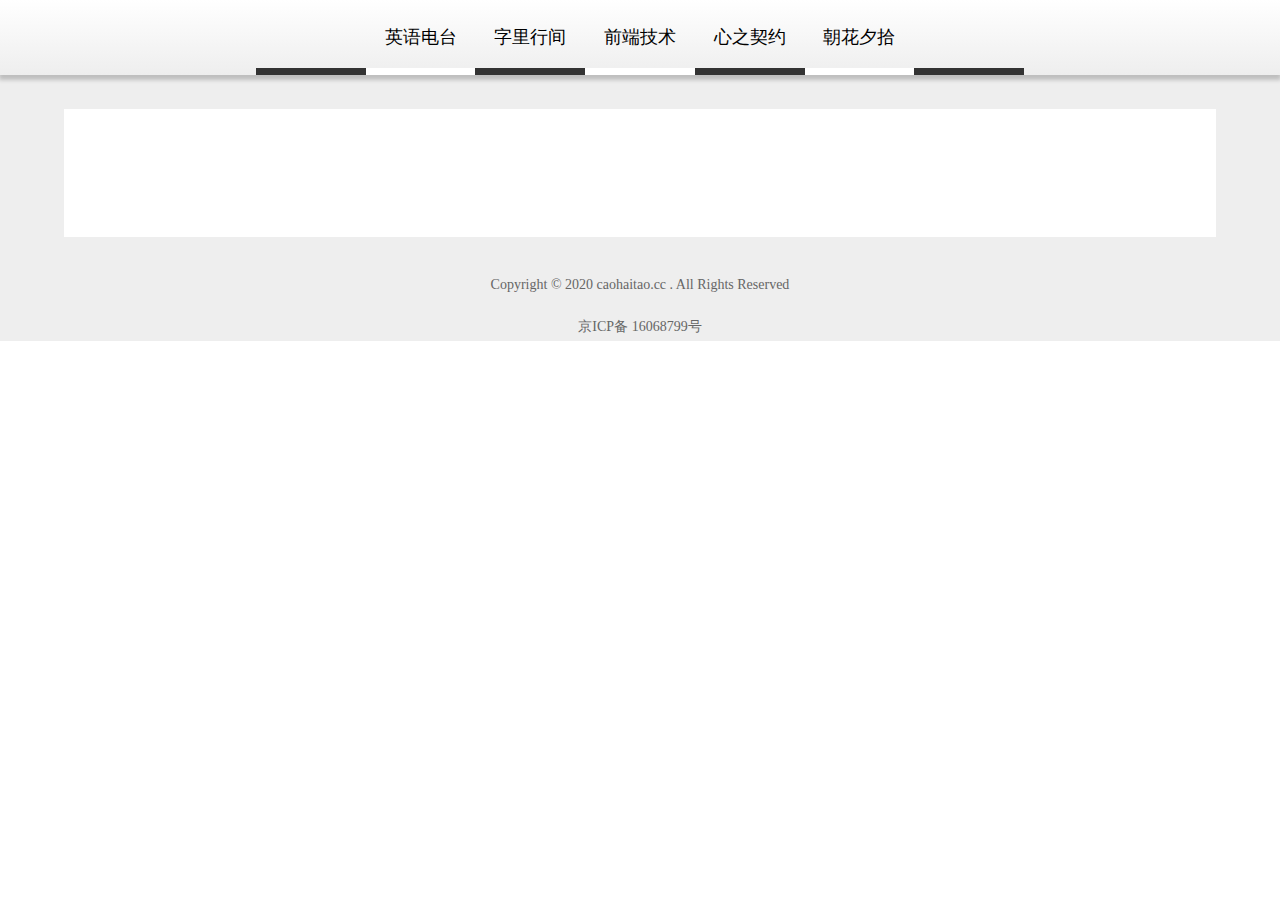
==== article.html @ a141b0b3 "refactor: content" ====
<!DOCTYPE html>
<html lang="cn">
<head>
  <meta charset="utf-8">
  <meta name="author" content="曹海涛" />
  <meta name="keywords" content="自我对话,回忆,记录,web前端技术" />
  <meta name="description" content="记录昨日的难忘,把握今日的时光,拥抱明日的希望,脚踏实地,不忘初心的走下去" />
  <meta name="viewport" content="initial-scale=1.0,maximum-scale=1.0,minimum-scale=1.0,user-scalable=0,width=device-width">
  <meta name="format-detection" content="telephone=no"/>
  <meta name="format-detection" content="email=no"/>
  <meta name="format-detection" content="address=no;">
  <link rel="shortcut icon" href="https://blog-vue.oss-cn-beijing.aliyuncs.com/icon/favicon.ico" /> 
  <title>字里行间</title>

  <link rel="stylesheet" href="//at.alicdn.com/t/font_778756_jwlfyo3xabi.css">
  <script type="text/javascript">
(function flexible(window,document){var docEl=document.documentElement;var dpr=window.devicePixelRatio||1;if(dpr>=2){var fakeBody=document.createElement("body");var testElement=document.createElement("div");testElement.style.border=".5px solid transparent";fakeBody.appendChild(testElement);docEl.appendChild(fakeBody);if(testElement.offsetHeight===1){docEl.classList.add("hairlines")}else{docEl.classList.add("notHairlines")}docEl.removeChild(fakeBody)}}(window,document));
  </script>
  <style>
  
    @media screen and (max-width:768px) {
      .wrapper .article-container{
        width: 100%;
      }
      .ignore-article-item .content-container{
        flex-direction: column-reverse
      }
      .ignore-article-item  .ignore-des-link{
        width: 100%;
        justify-content: space-around;
      }
      .article-container [aspect-ratio]{
        width: 100%;
      }
    }
    #cnzz_stat_icon_1274947564{
      display: none
    }
  </style>

<link href="/article.css" rel="stylesheet"></head>
<body>
<div id="app"></div>

<script type="text/javascript" src="/vendor.js"></script><script type="text/javascript" src="/article.js"></script></body>

<script type="text/javascript">var cnzz_protocol = (("https:" == document.location.protocol) ? " https://" : " http://");document.write(unescape("%3Cspan id='cnzz_stat_icon_1274947564'%3E%3C/span%3E%3Cscript src='" + cnzz_protocol + "s19.cnzz.com/z_stat.php%3Fid%3D1274947564%26show%3Dpic1' type='text/javascript'%3E%3C/script%3E"));</script>
</html>
---- article.css ----
.toast-wrap{position:fixed;left:50%;top:50%;-webkit-transform:translate(-50%,-50%);transform:translate(-50%,-50%);background-color:rgba(0,0,0,.7);color:#fff;padding:2.933vw;border-radius:.4vw;text-align:center;z-index:1}.toast-content{display:inline-block}html{overflow-y:scroll;-webkit-text-size-adjust:100%;-ms-text-size-adjust:100%}html *{outline:0;-webkit-text-size-adjust:none;-webkit-tap-highlight-color:rgba(0,0,0,0);box-sizing:border-box}body{font-family:PingFang SC Regular,microsoft yahei,sans-serif;-webkit-user-select:none;user-select:none;background:#fff}body,html{color:#000;width:100%;height:100%;font-size:1.867vw}article,aside,blockquote,body,button,dd,details,div,dl,dt,fieldset,figcaption,figure,form,hgroup,html,input,legend,menu,nav,section,textarea{margin:0;padding:0}input,select,textarea{font-size:100%}table,table tr td,table tr th{border:1px solid #aaa;padding:.667vw}table{text-align:center;border-collapse:collapse}fieldset,img{border:0}abbr,acronym{border:0;-webkit-font-feature-settings:normal;font-feature-settings:normal;font-variant:normal}del{text-decoration:line-through}address,caption,cite,code,dfn,em,i,th,var{font-style:normal;font-weight:500}ul{list-style:none;padding:0}caption,th{text-align:left}q:after,q:before{content:""}sub,sup{font-size:75%;line-height:0;position:relative;vertical-align:initial}sup{top:-.5em}sub{bottom:-.25em}a,ins{color:inherit}a,a:hover,a:link,a:visited,ins{text-decoration:none}body::-webkit-scrollbar-track{-webkit-box-shadow:inset 0 0 .8vw rgba(0,0,0,.3);background-color:#f5f5f5;border-radius:.8vw}body::-webkit-scrollbar{width:.8vw;background-color:#f5f5f5}body::-webkit-scrollbar-thumb{border-radius:.8vw;background-image:-webkit-gradient(linear,left bottom,left top,color-stop(.44,#a0a0a0),color-stop(.72,#aaa),color-stop(.86,#b4b4b4))}body{font-family:Verdana\, Arial}.flex-double-center{-webkit-box-pack:center;-webkit-justify-content:center;justify-content:center}.flex-around-center,.flex-double-center{display:-webkit-box;display:-webkit-flex;display:flex;-webkit-box-align:center;-webkit-align-items:center;align-items:center}.flex-around-center{-webkit-justify-content:space-around;justify-content:space-around}.flex-between-center{-webkit-box-align:center;-webkit-align-items:center;align-items:center}.flex-between-center,.flex-between-start{display:-webkit-box;display:-webkit-flex;display:flex;-webkit-box-pack:justify;-webkit-justify-content:space-between;justify-content:space-between}.flex-around-start,.flex-between-start{-webkit-box-align:start;-webkit-align-items:start;align-items:start}.flex-around-start,.flex-column-around{display:-webkit-box;display:-webkit-flex;display:flex;-webkit-justify-content:space-around;justify-content:space-around}.flex-column-around,.flex-column-between{-webkit-box-orient:vertical;-webkit-box-direction:normal;-webkit-flex-direction:column;flex-direction:column;-webkit-box-align:center;-webkit-align-items:center;align-items:center}.flex-column-between{display:-webkit-box;display:-webkit-flex;display:flex;-webkit-box-pack:justify;-webkit-justify-content:space-between;justify-content:space-between}.flex-column-around-start{-webkit-justify-content:space-around;justify-content:space-around}.flex-column-around-start,.flex-column-between-start{display:-webkit-box;display:-webkit-flex;display:flex;-webkit-box-orient:vertical;-webkit-box-direction:normal;-webkit-flex-direction:column;flex-direction:column;-webkit-box-align:start;-webkit-align-items:flex-start;align-items:flex-start}.flex-column-between-start{-webkit-box-pack:justify;-webkit-justify-content:space-between;justify-content:space-between}.overflow-ellipsis{text-overflow:ellipsis;overflow:hidden;white-space:nowrap}.cursor-pointer{cursor:pointer}@media (-webkit-min-device-pixel-ratio:1.5){.hairlines .ballOnepx,.hairlines .bbOnepx,.hairlines .blOnepx,.hairlines .brOnepx,.hairlines .btOnepx{border-width:.6666666666666666px}}@media (-webkit-min-device-pixel-ratio:2){.hairlines .ballOnepx,.hairlines .bbOnepx,.hairlines .blOnepx,.hairlines .brOnepx,.hairlines .btOnepx{border-width:.5px}}@media (-webkit-min-device-pixel-ratio:3){.hairlines,.hairlines .ballOnepx,.hairlines .bbOnepx,.hairlines .blOnepx,.hairlines .brOnepx,.hairlines .btOnepx{border-width:.8px}}.notHairlines .ballOnepx,.notHairlines .bbOnepx,.notHairlines .blOnepx,.notHairlines .brOnepx,.notHairlines .btOnepx{position:relative}.notHairlines .bbOnepx:after,.notHairlines .btOnepx:before{position:absolute;content:"";background-color:initial;height:1px;left:0;right:0}.notHairlines .btOnepx:before{top:0}.notHairlines .bbOnepx:after{bottom:0}.notHairlines .blOnepx:before,.notHairlines .brOnepx:after{position:absolute;content:"";background-color:initial;width:1px;top:0;bottom:0}.notHairlines .blOnepx:before{left:0}.notHairlines .brOnepx:after{right:0}.notHairlines .ballOnepx:after{position:absolute;content:"";top:0;left:0;box-sizing:border-box;width:100%;height:100%;border:1px solid transparent;point-events:none}@media (-ms-high-contrast:active),(-ms-high-contrast:none),(-webkit-min-device-pixel-ratio:1.5),(min-device-pixel-ratio:1.5),(min-resolution:1.5dppx),(min-resolution:144dpi){.notHairlines .ballOnepx:after,.notHairlines .blOnepx:before,.notHairlines .btOnepx:before{-webkit-transform-origin:0 0;transform-origin:0 0}.notHairlines .bbOnepx:after,.notHairlines .brOnepx:after{-webkit-transform-origin:100% 100%;transform-origin:100% 100%}}@media (-webkit-device-pixel-ratio:1.5){.notHairlines .bbOnepx:after,.notHairlines .btOnepx:before{-webkit-transform:scaleY(.66666666);transform:scaleY(.66666666)}.notHairlines .blOnepx:before,.notHairlines .brOnepx:after{-webkit-transform:scaleX(.6666);transform:scaleX(.6666)}.notHairlines .ballOnepx:after{width:150%;height:150%;-webkit-transform:scale(.6666);transform:scale(.6666)}}@media (-webkit-device-pixel-ratio:2){.notHairlines .bbOnepx:after,.notHairlines .btOnepx:before{-webkit-transform:scaleY(.5);transform:scaleY(.5)}.notHairlines .blOnepx:before,.notHairlines .brOnepx:after{-webkit-transform:scaleX(.5);transform:scaleX(.5)}.notHairlines .ballOnepx:after{width:200%;height:200%;-webkit-transform:scale(.5);transform:scale(.5)}}@media (-webkit-device-pixel-ratio:3){.notHairlines .bbOnepx:after,.notHairlines .btOnepx:before{-webkit-transform:scaleY(.3333);transform:scaleY(.3333)}.notHairlines .blOnepx:before,.notHairlines .brOnepx:after{-webkit-transform:scaleX(.3333);transform:scaleX(.3333)}.notHairlines .ballOnepx:after{width:300%;height:300%;-webkit-transform:scale(.3333);transform:scale(.3333)}}.ignore-remind{padding:8px;font-size:13px;color:#ea2000}.ignore-visitor{margin:10px 0;border-bottom:1px solid #ddd;border-top:1px solid #ddd;text-align:center}.ignore-visitor input:focus{border-color:transparent;outline:2px solid #0074d9}.ignore-visitor input{width:100%;height:40px;padding:8px;text-align:center;border:none}.ignore-check{height:380px;border-bottom:1px solid #ccc}input:-webkit-autofill{-webkit-box-shadow:0 0 0 133.333vw #fff inset!important}.ignore-face-btn{position:absolute;top:50%;left:50%;-webkit-transform:translate(-50%,-50%);transform:translate(-50%,-50%);font-size:24px;color:#666;cursor:pointer;z-index:1}.ignore-face-btn:hover{color:#aaa}.ignore-face-area{position:relative}.ignore-face-area .media-border{width:260px;height:200px;margin:0 auto;border:1px dashed #aaa}.ignore-snap{margin:10px auto;width:260px;height:60px;line-height:60px}.ignore-snap .iconfont{width:50px;height:50px;border:1px solid #ccc;display:-webkit-inline-box;display:-webkit-inline-flex;display:inline-flex;-webkit-box-pack:center;-webkit-justify-content:center;justify-content:center;-webkit-box-align:center;-webkit-align-items:center;align-items:center;font-size:24px;border-radius:50%;cursor:pointer}.ignore-snap .ignore-snap-action{font-size:32px;color:#aaa}.ignore-snap .ignore-snap-cancel,.ignore-snap .ignore-snap-confirm{opacity:0;-webkit-transition:all .5s;transition:all .5s}.ignore-snap .ignore-snap-cancel{border:none;background:#eee;color:#666}.ignore-snap .ignore-snap-confirm{color:#51c332}.ignore-btn-area{direction:rtl;width:33%}.wrapper{background:#eee}.article-container{width:90%;height:100%;margin:2.667vw auto;padding:5%;background-color:#fff}.content-container{width:100%}.ignore-article-img{position:relative}.ignore-article-img:before{content:"";display:block;width:1px;height:0;margin-left:-1px}.ignore-article-img img{position:absolute;top:0;left:0;right:0;bottom:0;width:100%;height:100%}.ignore-article-img:before{padding-top:56.25%}.ignore-article-img{width:390px}.ignore-article-item{border-bottom:1px solid #eee;margin-bottom:35px;padding-bottom:35px;font-size:16px}.ignore-des-link{width:50%;min-height:240px}.ignore-des{line-height:1.6em;margin:10px 0}.ignore-title{font-size:24px}.ignore-read-more{color:#337ab7}.ignore-author{margin:20px 0;color:#666}.copy-right-container{position:relative;text-align:center;line-height:2;color:#666}.ignore-font-14{font-size:14px}.add-padding{padding-bottom:13.333vw}.add-margin{margin:1.333vw}.modal-layer{position:fixed;top:0;right:0;bottom:0;left:0;background:rgba(0,0,0,.6);z-index:1}.ignore-modal-container{position:absolute;top:50%;left:50%;width:400px;height:500px;max-width:90%;-webkit-transform:translate(-50%,-50%);transform:translate(-50%,-50%);border-radius:2px;font-size:16px;background-color:#fff;z-index:2}.ignore-modal-header{padding:12px 20px;background-color:#eee;cursor:move}.ignore-modal-header span{line-height:24px}.ignore-modal-header .close-icon{font-size:24px;cursor:pointer}.ignore-modal-header .close-icon:hover{color:#aaa}.modal-set-footer{width:100%;left:0;right:0;bottom:0;-webkit-transform:none;transform:none;background-color:#fff;overflow:scroll!important}.ignore-modal-footer{direction:rtl;margin:19px 19px 19px 0}.fade-enter-active{-webkit-transition:all .3s ease;transition:all .3s ease}.fade-leave-active{-webkit-transition:all .3s cubic-bezier(1,.5,.8,1);transition:all .3s cubic-bezier(1,.5,.8,1)}.fade-enter,.fade-leave-to{-webkit-transform:translateY(-13.333vw);transform:translateY(-13.333vw);opacity:0}html{overflow-y:scroll;-webkit-text-size-adjust:100%;-ms-text-size-adjust:100%}html *{outline:0;-webkit-text-size-adjust:none;-webkit-tap-highlight-color:rgba(0,0,0,0);box-sizing:border-box}body{font-family:PingFang SC Regular,microsoft yahei,sans-serif;-webkit-user-select:none;user-select:none;background:#fff}body,html{color:#000;width:100%;height:100%;font-size:1.867vw}article,aside,blockquote,body,button,dd,details,div,dl,dt,fieldset,figcaption,figure,form,hgroup,html,input,legend,menu,nav,section,textarea{margin:0;padding:0}input,select,textarea{font-size:100%}table,table tr td,table tr th{border:1px solid #aaa;padding:.667vw}table{text-align:center;border-collapse:collapse}fieldset,img{border:0}abbr,acronym{border:0;-webkit-font-feature-settings:normal;font-feature-settings:normal;font-variant:normal}del{text-decoration:line-through}address,caption,cite,code,dfn,em,i,th,var{font-style:normal;font-weight:500}ul{list-style:none;padding:0}caption,th{text-align:left}q:after,q:before{content:""}sub,sup{font-size:75%;line-height:0;position:relative;vertical-align:initial}sup{top:-.5em}sub{bottom:-.25em}a,ins{color:inherit}a,a:hover,a:link,a:visited,ins{text-decoration:none}body::-webkit-scrollbar-track{-webkit-box-shadow:inset 0 0 .8vw rgba(0,0,0,.3);background-color:#f5f5f5;border-radius:.8vw}body::-webkit-scrollbar{width:.8vw;background-color:#f5f5f5}body::-webkit-scrollbar-thumb{border-radius:.8vw;background-image:-webkit-gradient(linear,left bottom,left top,color-stop(.44,#a0a0a0),color-stop(.72,#aaa),color-stop(.86,#b4b4b4))}body{font-family:Verdana\, Arial}.flex-double-center{-webkit-box-pack:center;-webkit-justify-content:center;justify-content:center}.flex-around-center,.flex-double-center{display:-webkit-box;display:-webkit-flex;display:flex;-webkit-box-align:center;-webkit-align-items:center;align-items:center}.flex-around-center{-webkit-justify-content:space-around;justify-content:space-around}.flex-between-center{-webkit-box-align:center;-webkit-align-items:center;align-items:center}.flex-between-center,.flex-between-start{display:-webkit-box;display:-webkit-flex;display:flex;-webkit-box-pack:justify;-webkit-justify-content:space-between;justify-content:space-between}.flex-around-start,.flex-between-start{-webkit-box-align:start;-webkit-align-items:start;align-items:start}.flex-around-start,.flex-column-around{display:-webkit-box;display:-webkit-flex;display:flex;-webkit-justify-content:space-around;justify-content:space-around}.flex-column-around,.flex-column-between{-webkit-box-orient:vertical;-webkit-box-direction:normal;-webkit-flex-direction:column;flex-direction:column;-webkit-box-align:center;-webkit-align-items:center;align-items:center}.flex-column-between{display:-webkit-box;display:-webkit-flex;display:flex;-webkit-box-pack:justify;-webkit-justify-content:space-between;justify-content:space-between}.flex-column-around-start{-webkit-justify-content:space-around;justify-content:space-around}.flex-column-around-start,.flex-column-between-start{display:-webkit-box;display:-webkit-flex;display:flex;-webkit-box-orient:vertical;-webkit-box-direction:normal;-webkit-flex-direction:column;flex-direction:column;-webkit-box-align:start;-webkit-align-items:flex-start;align-items:flex-start}.flex-column-between-start{-webkit-box-pack:justify;-webkit-justify-content:space-between;justify-content:space-between}.overflow-ellipsis{text-overflow:ellipsis;overflow:hidden;white-space:nowrap}.cursor-pointer{cursor:pointer}@media (-webkit-min-device-pixel-ratio:1.5){.hairlines .ballOnepx,.hairlines .bbOnepx,.hairlines .blOnepx,.hairlines .brOnepx,.hairlines .btOnepx{border-width:.6666666666666666px}}@media (-webkit-min-device-pixel-ratio:2){.hairlines .ballOnepx,.hairlines .bbOnepx,.hairlines .blOnepx,.hairlines .brOnepx,.hairlines .btOnepx{border-width:.5px}}@media (-webkit-min-device-pixel-ratio:3){.hairlines,.hairlines .ballOnepx,.hairlines .bbOnepx,.hairlines .blOnepx,.hairlines .brOnepx,.hairlines .btOnepx{border-width:.8px}}.notHairlines .ballOnepx,.notHairlines .bbOnepx,.notHairlines .blOnepx,.notHairlines .brOnepx,.notHairlines .btOnepx{position:relative}.notHairlines .bbOnepx:after,.notHairlines .btOnepx:before{position:absolute;content:"";background-color:initial;height:1px;left:0;right:0}.notHairlines .btOnepx:before{top:0}.notHairlines .bbOnepx:after{bottom:0}.notHairlines .blOnepx:before,.notHairlines .brOnepx:after{position:absolute;content:"";background-color:initial;width:1px;top:0;bottom:0}.notHairlines .blOnepx:before{left:0}.notHairlines .brOnepx:after{right:0}.notHairlines .ballOnepx:after{position:absolute;content:"";top:0;left:0;box-sizing:border-box;width:100%;height:100%;border:1px solid transparent;point-events:none}@media (-ms-high-contrast:active),(-ms-high-contrast:none),(-webkit-min-device-pixel-ratio:1.5),(min-device-pixel-ratio:1.5),(min-resolution:1.5dppx),(min-resolution:144dpi){.notHairlines .ballOnepx:after,.notHairlines .blOnepx:before,.notHairlines .btOnepx:before{-webkit-transform-origin:0 0;transform-origin:0 0}.notHairlines .bbOnepx:after,.notHairlines .brOnepx:after{-webkit-transform-origin:100% 100%;transform-origin:100% 100%}}@media (-webkit-device-pixel-ratio:1.5){.notHairlines .bbOnepx:after,.notHairlines .btOnepx:before{-webkit-transform:scaleY(.66666666);transform:scaleY(.66666666)}.notHairlines .blOnepx:before,.notHairlines .brOnepx:after{-webkit-transform:scaleX(.6666);transform:scaleX(.6666)}.notHairlines .ballOnepx:after{width:150%;height:150%;-webkit-transform:scale(.6666);transform:scale(.6666)}}@media (-webkit-device-pixel-ratio:2){.notHairlines .bbOnepx:after,.notHairlines .btOnepx:before{-webkit-transform:scaleY(.5);transform:scaleY(.5)}.notHairlines .blOnepx:before,.notHairlines .brOnepx:after{-webkit-transform:scaleX(.5);transform:scaleX(.5)}.notHairlines .ballOnepx:after{width:200%;height:200%;-webkit-transform:scale(.5);transform:scale(.5)}}@media (-webkit-device-pixel-ratio:3){.notHairlines .bbOnepx:after,.notHairlines .btOnepx:before{-webkit-transform:scaleY(.3333);transform:scaleY(.3333)}.notHairlines .blOnepx:before,.notHairlines .brOnepx:after{-webkit-transform:scaleX(.3333);transform:scaleX(.3333)}.notHairlines .ballOnepx:after{width:300%;height:300%;-webkit-transform:scale(.3333);transform:scale(.3333)}}.ignore-remind{padding:8px;font-size:13px;color:#ea2000}.ignore-visitor{margin:10px 0;border-bottom:1px solid #ddd;border-top:1px solid #ddd;text-align:center}.ignore-visitor input:focus{border-color:transparent;outline:2px solid #0074d9}.ignore-visitor input{width:100%;height:40px;padding:8px;text-align:center;border:none}.ignore-check{height:380px;border-bottom:1px solid #ccc}input:-webkit-autofill{-webkit-box-shadow:0 0 0 133.333vw #fff inset!important}.ignore-face-btn{position:absolute;top:50%;left:50%;-webkit-transform:translate(-50%,-50%);transform:translate(-50%,-50%);font-size:24px;color:#666;cursor:pointer;z-index:2}.ignore-face-btn:hover{color:#aaa}.ignore-face-area{position:relative}.ignore-face-area .media-border{width:260px;height:200px;margin:0 auto;border:1px dashed #aaa}.ignore-snap{margin:10px auto;width:260px;height:60px;line-height:60px}.ignore-snap .iconfont{width:50px;height:50px;border:1px solid #ccc;display:-webkit-inline-box;display:-webkit-inline-flex;display:inline-flex;-webkit-box-pack:center;-webkit-justify-content:center;justify-content:center;-webkit-box-align:center;-webkit-align-items:center;align-items:center;font-size:24px;border-radius:50%;cursor:pointer}.ignore-snap .ignore-snap-action{font-size:32px;color:#aaa}.ignore-snap .ignore-snap-cancel,.ignore-snap .ignore-snap-confirm{opacity:0;-webkit-transition:all .5s;transition:all .5s}.ignore-snap .ignore-snap-cancel{border:none;background:#eee;color:#666}.ignore-snap .ignore-snap-confirm{color:#51c332}.ignore-btn-area{direction:rtl;width:33%}.ignore-nav-header-container{height:75px;background:-webkit-linear-gradient(#fff,#eee);background:linear-gradient(#fff,#eee);box-shadow:0 4px 4px 1px rgba(0,0,0,.2)}.nav-header{width:60%;margin:0 auto}.ignore-nav-ele{position:relative;-webkit-box-flex:1;-webkit-flex:1;flex:1;overflow:hidden;text-align:center}.ignore-nav-ele:after{content:"";position:absolute;left:0;bottom:0;width:100%;height:7px;-webkit-transition:height .3s ease-in-out;transition:height .3s ease-in-out}.ignore-nav-ele:nth-child(odd):after{background:#333}.ignore-nav-ele:nth-child(2n):after{background:#fff}.ignore-nav-ele:nth-child(odd):hover{color:#fff}.ignore-nav-ele:nth-child(2n):hover{color:#333}.ignore-nav-ele:hover:after{height:100%}.ignore-nav-ele a,.ignore-nav-ele span{position:relative;display:block;height:75px;line-height:75px;font-size:18px;cursor:pointer;z-index:1}.wrapper-100vh{height:100vh}.footer-container{position:fixed;bottom:0;width:100%;height:10.667vw;margin-bottom:0;z-index:1}.nav-footer-item{position:relative;-webkit-box-flex:1;-webkit-flex:1;flex:1;height:10.667vw;text-align:center;line-height:10.667vw;border-top:1px solid #d8d8d8;background:#eee;color:#333}.ignore-16px{font-size:16px}.divider{border-left:1px solid #d8d8d8}.multi-mark:after{content:"";position:absolute;bottom:0;right:0;border:1.6vw solid transparent;border-bottom-color:#ddd;-webkit-transform:rotate(135deg);transform:rotate(135deg)}.children-nav{position:absolute;bottom:calc(100% + 1px);box-shadow:0 0 0 1px #ccc}.children-item{-webkit-box-flex:1;-webkit-flex:1;flex:1;height:10.667vw;text-align:center;line-height:10.667vw;border-top:1px solid #d8d8d8;background:#efefef;color:#333;width:100%;padding:0 3.2vw}.mask{position:fixed;top:0;left:0;right:0;bottom:0;background:hsla(0,0%,100%,.8);z-index:1}.ignore-loading{position:absolute;top:40%;left:50%;left:calc(50% - 20px);-webkit-transform:translate(-50%,-50%);transform:translate(-50%,-50%);z-index:2;font-size:32px;-webkit-animation:a 1s linear infinite;animation:a 1s linear infinite;filter:url('data:image/svg+xml;charset=utf-8,<svg xmlns="http://www.w3.org/2000/svg"><filter id="filter"><feGaussianBlur stdDeviation="1" /></filter></svg>#filter');-webkit-filter:blur(1px);filter:blur(1px)}@-webkit-keyframes a{0%{-webkit-transform:rotate(0deg);transform:rotate(0deg)}to{-webkit-transform:rotate(1turn);transform:rotate(1turn)}}@keyframes a{0%{-webkit-transform:rotate(0deg);transform:rotate(0deg)}to{-webkit-transform:rotate(1turn);transform:rotate(1turn)}}.ignore-btn[data-v-64b8ad56]{display:inline-block;line-height:1;white-space:nowrap;cursor:pointer;text-align:center;box-sizing:border-box;outline:none;margin:0;-webkit-transition:all .1s;transition:all .1s;padding:10px 20px;font-size:14px;border-radius:4px}.ignore-btn-ghost[data-v-64b8ad56]{background-color:#fff;border:1px solid #dcdfe6;color:#666}.ignore-btn-ghost[data-v-64b8ad56]:hover{background:#dcdfe6}.ignore-btn-primary[data-v-64b8ad56]{color:#fff;background-color:#409eff;border:1px solid #409eff}.ignore-btn-primary[data-v-64b8ad56]:hover{background:#0074d9}.ignore-indicator{position:fixed;top:0;left:0;border-top:3px solid #6d38eb;z-index:1;pointer-events:none}
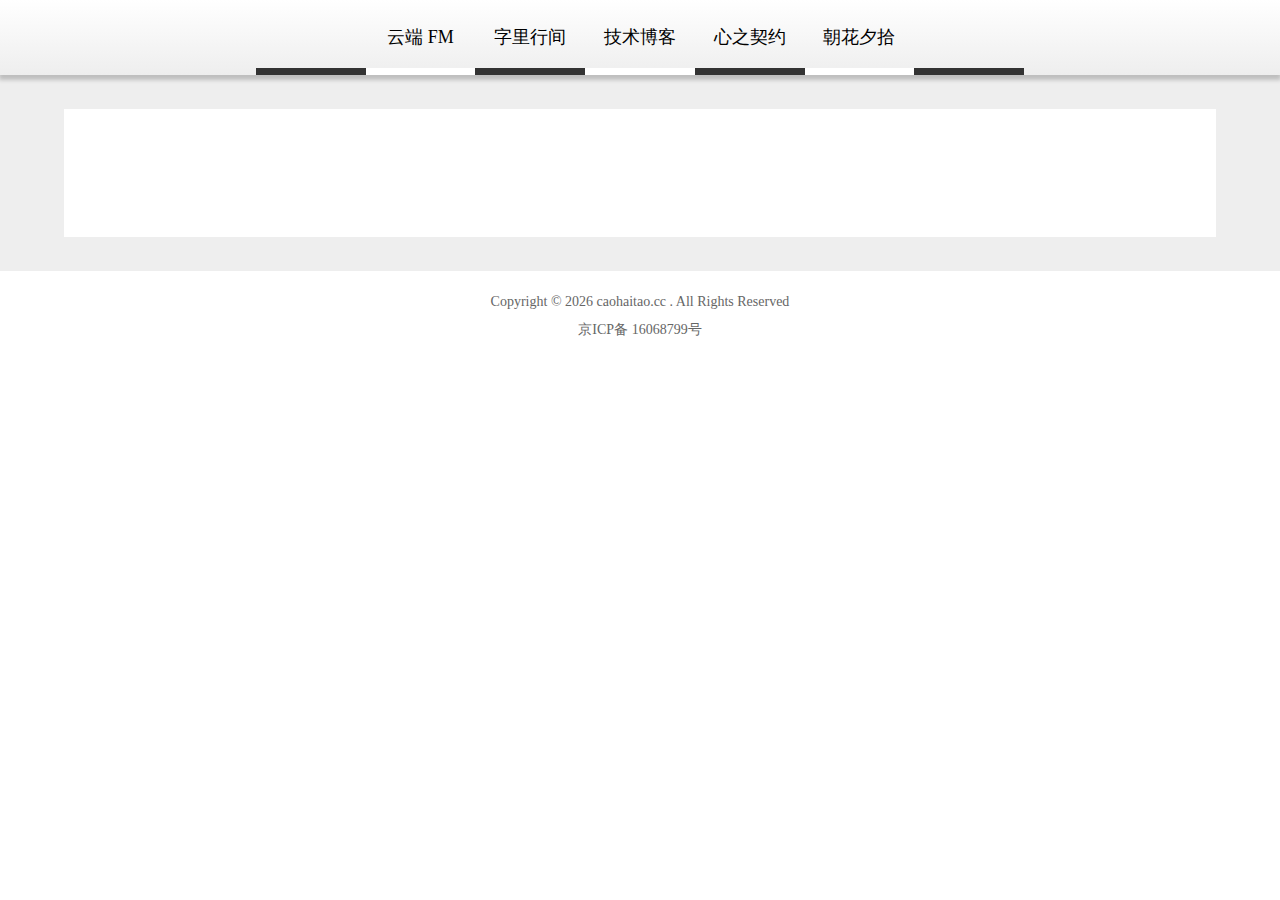
==== commit 38ac675d: "refactor: use vue3" ====
--- a/article.html
+++ b/article.html
@@ -1,48 +1,85 @@
 <!DOCTYPE html>
 <html lang="cn">
+
 <head>
-  <meta charset="utf-8">
-  <meta name="author" content="曹海涛" />
-  <meta name="keywords" content="自我对话,回忆,记录,web前端技术" />
-  <meta name="description" content="记录昨日的难忘,把握今日的时光,拥抱明日的希望,脚踏实地,不忘初心的走下去" />
-  <meta name="viewport" content="initial-scale=1.0,maximum-scale=1.0,minimum-scale=1.0,user-scalable=0,width=device-width">
-  <meta name="format-detection" content="telephone=no"/>
-  <meta name="format-detection" content="email=no"/>
-  <meta name="format-detection" content="address=no;">
-  <link rel="shortcut icon" href="https://blog-vue.oss-cn-beijing.aliyuncs.com/icon/favicon.ico" /> 
-  <title>字里行间</title>
+    <meta charset="utf-8">
+    <meta name="author" content="曹海涛" />
+    <meta name="keywords" content="自我对话,回忆,记录,web前端技术" />
+    <meta name="description" content="记录昨日的难忘,把握今日的时光,拥抱明日的希望,脚踏实地,不忘初心的走下去" />
+    <meta name="viewport" content="initial-scale=1.0,maximum-scale=1.0,minimum-scale=1.0,user-scalable=0,width=device-width">
+    <meta name="format-detection" content="telephone=no" />
+    <meta name="format-detection" content="email=no" />
+    <meta name="format-detection" content="address=no;">
+    <link rel="shortcut icon" href="https://blog-vue.oss-cn-beijing.aliyuncs.com/icon/favicon.ico" />
+    <title>字里行间</title>
+    <link rel="stylesheet" href="//at.alicdn.com/t/font_778756_jwlfyo3xabi.css"> 
+<style>
+    @media screen and (max-width:768px) {
+        .wrapper .article-container {
+            width: 100%;
+        }
+        .ignore-article-item .content-container {
+            -webkit-box-orient: vertical;
+            -webkit-box-direction: reverse;
+            -webkit-flex-direction: column-reverse;
+                -ms-flex-direction: column-reverse;
+                    flex-direction: column-reverse
+        }
+        .ignore-article-item .ignore-des-link {
+            width: 100%;
+            -webkit-justify-content: space-around;
+                -ms-flex-pack: distribute;
+                    justify-content: space-around;
+        }
+        .article-container [aspect-ratio] {
+            width: 100%;
+        }
+    }
+</style>
+    <script type="text/javascript">
+        (function flexible(window, document) {
+            var docEl = document.documentElement;
+            var dpr = window.devicePixelRatio || 1;
+            if (dpr >= 2) {
+                var fakeBody = document.createElement("body");
+                var testElement = document.createElement("div");
+                testElement.style.border = ".5px solid transparent";
+                fakeBody.appendChild(testElement);
+                docEl.appendChild(fakeBody);
+                if (testElement.offsetHeight === 1) {
+                    docEl.classList.add("hairlines")
+                } else {
+                    docEl.classList.add("notHairlines")
+                }
+                docEl.removeChild(fakeBody)
+            }
+        }(window, document));
+    </script>
+  <script type="module" crossorigin src="/assets/article-afe1ffa7.js"></script>
+  <link rel="modulepreload" crossorigin href="/assets/symbols-a5750b6c.js">
+  <link rel="modulepreload" crossorigin href="/assets/imgs-6e30657b.js">
+  <link rel="modulepreload" crossorigin href="/assets/variable-24519989.js">
+  <link rel="modulepreload" crossorigin href="/assets/throttle-5cadf59e.js">
+  <link rel="modulepreload" crossorigin href="/assets/index-a05cfb3c.js">
+  <link rel="modulepreload" crossorigin href="/assets/index.vue_vue_type_script_setup_true_lang-f8f0b02b.js">
+  <link rel="modulepreload" crossorigin href="/assets/index.vue_vue_type_script_setup_true_lang-62a30e59.js">
+  <link rel="modulepreload" crossorigin href="/assets/index-5811b485.js">
+  <link rel="modulepreload" crossorigin href="/assets/use-media-c867db85.js">
+  <link rel="modulepreload" crossorigin href="/assets/index-edb6d258.js">
+  <link rel="stylesheet" href="/assets/variable-b420422e.css">
+  <link rel="stylesheet" href="/assets/index-8695b8b0.css">
+  <link rel="stylesheet" href="/assets/index-0dbbaa0d.css">
+</head>
 
-  <link rel="stylesheet" href="//at.alicdn.com/t/font_778756_jwlfyo3xabi.css">
-  <script type="text/javascript">
-(function flexible(window,document){var docEl=document.documentElement;var dpr=window.devicePixelRatio||1;if(dpr>=2){var fakeBody=document.createElement("body");var testElement=document.createElement("div");testElement.style.border=".5px solid transparent";fakeBody.appendChild(testElement);docEl.appendChild(fakeBody);if(testElement.offsetHeight===1){docEl.classList.add("hairlines")}else{docEl.classList.add("notHairlines")}docEl.removeChild(fakeBody)}}(window,document));
-  </script>
-  <style>
-  
-    @media screen and (max-width:768px) {
-      .wrapper .article-container{
-        width: 100%;
-      }
-      .ignore-article-item .content-container{
-        flex-direction: column-reverse
-      }
-      .ignore-article-item  .ignore-des-link{
-        width: 100%;
-        justify-content: space-around;
-      }
-      .article-container [aspect-ratio]{
-        width: 100%;
-      }
-    }
-    #cnzz_stat_icon_1274947564{
-      display: none
-    }
-  </style>
+<body>
 
-<link href="/article.css" rel="stylesheet"></head>
-<body>
-<div id="app"></div>
+    <div id="app">
 
-<script type="text/javascript" src="/vendor.js"></script><script type="text/javascript" src="/article.js"></script></body>
+    </div>
 
-<script type="text/javascript">var cnzz_protocol = (("https:" == document.location.protocol) ? " https://" : " http://");document.write(unescape("%3Cspan id='cnzz_stat_icon_1274947564'%3E%3C/span%3E%3Cscript src='" + cnzz_protocol + "s19.cnzz.com/z_stat.php%3Fid%3D1274947564%26show%3Dpic1' type='text/javascript'%3E%3C/script%3E"));</script>
-</html>
+</body>
+
+
+
+
+</html>--- a/assets/variable-b420422e.css
+++ b/assets/variable-b420422e.css
@@ -0,0 +1 @@
+@charset "UTF-8";.copy-right-container{position:relative;text-align:center;line-height:2;color:#666}.ignore-font-14{font-size:14px}.add-padding{padding-bottom:13.333vw}.add-margin{background-color:#fff;padding:1.333vw 0}.modal-layer{position:fixed;top:0;right:0;bottom:0;left:0;background:rgba(0,0,0,.6);z-index:99}.ignore-modal-container{position:absolute;top:50%;left:50%;width:400px;height:500px;max-width:90%;-webkit-transform:translate(-50%,-50%);transform:translate(-50%,-50%);border-radius:2px;font-size:16px;background-color:#fff;z-index:999}.ignore-modal-header{padding:12px 20px;background-color:#eee;cursor:move}.ignore-modal-header span{line-height:24px}.ignore-modal-header .close-icon{font-size:24px;cursor:pointer}.ignore-modal-header .close-icon:hover{color:#aaa}.modal-set-footer{width:100%;left:0;right:0;bottom:0;-webkit-transform:none;transform:none;background-color:#fff;overflow:scroll!important}.ignore-modal-footer{direction:rtl;margin:19px 19px 19px 0}.fade-enter-active{-webkit-transition:all .3s ease;transition:all .3s ease}.fade-leave-active{-webkit-transition:all .3s cubic-bezier(1,.5,.8,1);transition:all .3s cubic-bezier(1,.5,.8,1)}.fade-enter,.fade-leave-to{-webkit-transform:translateY(-13.333vw);transform:translateY(-13.333vw);opacity:0}html{overflow-y:scroll;-webkit-text-size-adjust:100%;-ms-text-size-adjust:100%}html *{outline:0;-webkit-text-size-adjust:none;-webkit-tap-highlight-color:rgba(0,0,0,0);-webkit-box-sizing:border-box;box-sizing:border-box}body{font-family:PingFang SC Regular,microsoft yahei,sans-serif,Helvetica Neue;-webkit-user-select:none;-moz-user-select:none;-ms-user-select:none;user-select:none;background:#fff}html,body{color:#000;width:100%;height:100%;font-size:1.867vw}html,body,div,dl,dt,dd,form,fieldset,legend,input,textarea,blockquote,button,article,aside,details,figcaption,figure,hgroup,menu,nav,section,p{margin:0;padding:0}input,select,textarea{font-size:100%}table,table tr th,table tr td{border:1px solid #aaa;padding:.667vw}table{text-align:center;border-collapse:collapse}fieldset,img{border:0}abbr,acronym{border:0;font-variant:normal}del{text-decoration:line-through}address,caption,cite,code,dfn,em,th,var,i{font-style:normal;font-weight:500}ul{list-style:none;padding:0}caption,th{text-align:left}q:before,q:after{content:""}sub,sup{font-size:75%;line-height:0;position:relative;vertical-align:baseline}sup{top:-.5em}sub{bottom:-.25em}ins,a{text-decoration:none;color:inherit}a:link,a:visited,a:hover{text-decoration:none}:root{--color-333: #333;--color-666: #666;--color-aaa: #aaa;--color-ccc: #ccc;--color-eee: #eee;--color-blue: #337ab7;--color-light-blue: #0074d9;--color-red: #EA2000;--color-green: #51C332;--color-yellow: #FFDF00;--font-14: 1.867vw;--font-16: 2.133vw;--font-18: 2.4vw;--font-24: 3.2vw;--font-30: 4vw}body::-webkit-scrollbar-track{-webkit-box-shadow:inset 0 0 .8vw rgba(0,0,0,.3);background-color:#f5f5f5;border-radius:.8vw}body::-webkit-scrollbar{width:.8vw;background-color:#f5f5f5}body::-webkit-scrollbar-thumb{border-radius:.8vw;background-image:-webkit-gradient(linear,left bottom,left top,color-stop(.44,#a0a0a0),color-stop(.72,#aaa),color-stop(.86,#b4b4b4))}body{font-family:"Verdana, Arial"}.flex-double-center{display:-webkit-box;display:-webkit-flex;display:-ms-flexbox;display:flex;-webkit-box-pack:center;-webkit-justify-content:center;-ms-flex-pack:center;justify-content:center;-webkit-box-align:center;-webkit-align-items:center;-ms-flex-align:center;align-items:center}.flex-around-center{display:-webkit-box;display:-webkit-flex;display:-ms-flexbox;display:flex;-webkit-justify-content:space-around;-ms-flex-pack:distribute;justify-content:space-around;-webkit-box-align:center;-webkit-align-items:center;-ms-flex-align:center;align-items:center}.flex-between-center{display:-webkit-box;display:-webkit-flex;display:-ms-flexbox;display:flex;-webkit-box-pack:justify;-webkit-justify-content:space-between;-ms-flex-pack:justify;justify-content:space-between;-webkit-box-align:center;-webkit-align-items:center;-ms-flex-align:center;align-items:center}.flex-between-start{display:-webkit-box;display:-webkit-flex;display:-ms-flexbox;display:flex;-webkit-box-pack:justify;-webkit-justify-content:space-between;-ms-flex-pack:justify;justify-content:space-between;-webkit-box-align:start;-webkit-align-items:flex-start;-ms-flex-align:start;align-items:flex-start}.flex-around-start{display:-webkit-box;display:-webkit-flex;display:-ms-flexbox;display:flex;-webkit-justify-content:space-around;-ms-flex-pack:distribute;justify-content:space-around;-webkit-box-align:start;-webkit-align-items:flex-start;-ms-flex-align:start;align-items:flex-start}.flex-column-around{display:-webkit-box;display:-webkit-flex;display:-ms-flexbox;display:flex;-webkit-box-orient:vertical;-webkit-box-direction:normal;-webkit-flex-direction:column;-ms-flex-direction:column;flex-direction:column;-webkit-justify-content:space-around;-ms-flex-pack:distribute;justify-content:space-around;-webkit-box-align:center;-webkit-align-items:center;-ms-flex-align:center;align-items:center}.flex-column-between{display:-webkit-box;display:-webkit-flex;display:-ms-flexbox;display:flex;-webkit-box-orient:vertical;-webkit-box-direction:normal;-webkit-flex-direction:column;-ms-flex-direction:column;flex-direction:column;-webkit-box-pack:justify;-webkit-justify-content:space-between;-ms-flex-pack:justify;justify-content:space-between;-webkit-box-align:center;-webkit-align-items:center;-ms-flex-align:center;align-items:center}.flex-column-around-start{display:-webkit-box;display:-webkit-flex;display:-ms-flexbox;display:flex;-webkit-box-orient:vertical;-webkit-box-direction:normal;-webkit-flex-direction:column;-ms-flex-direction:column;flex-direction:column;-webkit-justify-content:space-around;-ms-flex-pack:distribute;justify-content:space-around;-webkit-box-align:start;-webkit-align-items:flex-start;-ms-flex-align:start;align-items:flex-start}.flex-column-between-start{display:-webkit-box;display:-webkit-flex;display:-ms-flexbox;display:flex;-webkit-box-orient:vertical;-webkit-box-direction:normal;-webkit-flex-direction:column;-ms-flex-direction:column;flex-direction:column;-webkit-box-pack:justify;-webkit-justify-content:space-between;-ms-flex-pack:justify;justify-content:space-between;-webkit-box-align:start;-webkit-align-items:flex-start;-ms-flex-align:start;align-items:flex-start}.overflow-ellipsis{text-overflow:ellipsis;overflow:hidden;white-space:nowrap}.cursor-pointer{cursor:pointer}@media (-webkit-min-device-pixel-ratio: 1.5){.hairlines .btOnepx,.hairlines .brOnepx,.hairlines .bbOnepx,.hairlines .blOnepx,.hairlines .ballOnepx{border-width:.6666666666666666px}}@media (-webkit-min-device-pixel-ratio: 2){.hairlines .btOnepx,.hairlines .brOnepx,.hairlines .bbOnepx,.hairlines .blOnepx,.hairlines .ballOnepx{border-width:.5px}}@media (-webkit-min-device-pixel-ratio: 3){.hairlines,.hairlines .btOnepx,.hairlines .brOnepx,.hairlines .bbOnepx,.hairlines .blOnepx,.hairlines .ballOnepx{border-width:.8px}}.notHairlines .btOnepx,.notHairlines .brOnepx,.notHairlines .bbOnepx,.notHairlines .blOnepx,.notHairlines .ballOnepx{position:relative}.notHairlines .btOnepx:before,.notHairlines .bbOnepx:after{position:absolute;content:"";background-color:transparent;height:1px;left:0;right:0}.notHairlines .btOnepx:before{top:0}.notHairlines .bbOnepx:after{bottom:0}.notHairlines .blOnepx:before,.notHairlines .brOnepx:after{position:absolute;content:"";background-color:transparent;width:1px;top:0;bottom:0}.notHairlines .blOnepx:before{left:0}.notHairlines .brOnepx:after{right:0}.notHairlines .ballOnepx:after{position:absolute;content:"";top:0;left:0;-webkit-box-sizing:border-box;box-sizing:border-box;width:100%;height:100%;border:1px solid transparent;point-events:none}@media (-webkit-min-device-pixel-ratio: 1.5),(min-device-pixel-ratio: 1.5),(min-resolution: 144dpi),(min-resolution: 1.5dppx),(-ms-high-contrast: active),(-ms-high-contrast: none){.notHairlines .btOnepx:before,.notHairlines .blOnepx:before,.notHairlines .ballOnepx:after{-webkit-transform-origin:0 0;transform-origin:0 0}.notHairlines .bbOnepx:after,.notHairlines .brOnepx:after{-webkit-transform-origin:100% 100%;transform-origin:100% 100%}}@media (-webkit-device-pixel-ratio: 1.5){.notHairlines .btOnepx:before,.notHairlines .bbOnepx:after{-webkit-transform:scaleY(.66666666);transform:scaleY(.66666666)}.notHairlines .blOnepx:before,.notHairlines .brOnepx:after{-webkit-transform:scaleX(.6666);transform:scaleX(.6666)}.notHairlines .ballOnepx:after{width:150%;height:150%;-webkit-transform:scale(.6666);transform:scale(.6666)}}@media (-webkit-device-pixel-ratio: 2){.notHairlines .btOnepx:before,.notHairlines .bbOnepx:after{-webkit-transform:scaleY(.5);transform:scaleY(.5)}.notHairlines .blOnepx:before,.notHairlines .brOnepx:after{-webkit-transform:scaleX(.5);transform:scaleX(.5)}.notHairlines .ballOnepx:after{width:200%;height:200%;-webkit-transform:scale(.5);transform:scale(.5)}}@media (-webkit-device-pixel-ratio: 3){.notHairlines .btOnepx:before,.notHairlines .bbOnepx:after{-webkit-transform:scaleY(.3333);transform:scaleY(.3333)}.notHairlines .blOnepx:before,.notHairlines .brOnepx:after{-webkit-transform:scaleX(.3333);transform:scaleX(.3333)}.notHairlines .ballOnepx:after{width:300%;height:300%;-webkit-transform:scale(.3333);transform:scale(.3333)}}.ignore-remind{padding:8px;font-size:13px;color:var(--color-red)}.ignore-visitor{margin:10px 0;border-bottom:1px solid #ddd;border-top:1px solid #ddd;text-align:center}.ignore-visitor input:focus{border-color:transparent;outline:2px solid var(--color-light-blue)}.ignore-visitor input{width:100%;height:40px;padding:8px;text-align:center;border:none}.ignore-check{height:380px;border-bottom:1px solid var(--color-ccc)}input:-webkit-autofill{-webkit-box-shadow:0 0 0px 133.333vw white inset!important}.ignore-face-btn{position:absolute;top:50%;left:50%;-webkit-transform:translate(-50%,-50%);transform:translate(-50%,-50%);font-size:24px;color:var(--color-666);cursor:pointer;z-index:999}.ignore-face-btn:hover{color:var(--color-aaa)}.ignore-face-area{position:relative}.ignore-face-area .media-border{width:260px;height:200px;margin:0 auto;border:1px dashed #aaa}.ignore-snap{margin:10px auto;width:260px;height:60px;line-height:60px}.ignore-snap .iconfont{width:50px;height:50px;border:1px solid var(--color-ccc);display:-webkit-inline-box;display:-webkit-inline-flex;display:-ms-inline-flexbox;display:inline-flex;-webkit-box-pack:center;-webkit-justify-content:center;-ms-flex-pack:center;justify-content:center;-webkit-box-align:center;-webkit-align-items:center;-ms-flex-align:center;align-items:center;font-size:24px;border-radius:50%;cursor:pointer}.ignore-snap .ignore-snap-action{font-size:32px;color:var(--color-aaa)}.ignore-snap .ignore-snap-confirm,.ignore-snap .ignore-snap-cancel{opacity:0;-webkit-transition:all .5s;transition:all .5s}.ignore-snap .ignore-snap-cancel{border:none;background:var(--color-eee);color:var(--color-666)}.ignore-snap .ignore-snap-confirm{color:var(--color-green)}.ignore-btn-area{direction:rtl;width:33%}.ignore-nav-header-container{height:75px;background:-webkit-gradient(linear,left top,left bottom,from(#fff),to(#eee));background:-webkit-linear-gradient(#fff,#eee);background:linear-gradient(#fff,#eee);-webkit-box-shadow:0 4px 4px 1px rgba(0,0,0,.2);box-shadow:0 4px 4px 1px #0003}.nav-header{width:60%;margin:0 auto}.ignore-nav-ele{position:relative;-webkit-box-flex:1;-webkit-flex:1;-ms-flex:1;flex:1;overflow:hidden;text-align:center}.ignore-nav-ele:after{content:"";position:absolute;left:0;bottom:0;width:100%;height:7px;-webkit-transition:height .3s ease-in-out;transition:height .3s ease-in-out}.ignore-nav-ele:nth-child(2n + 1):after{background:#333}.ignore-nav-ele:nth-child(2n):after{background:#fff}.ignore-nav-ele:nth-child(2n + 1):hover{color:#fff}.ignore-nav-ele:nth-child(2n):hover{color:#333}.ignore-nav-ele:hover:after{height:100%}.ignore-nav-ele a,.ignore-nav-ele span{position:relative;display:block;height:75px;line-height:75px;font-size:18px;cursor:pointer;z-index:1}.wrapper-100vh{height:100vh}.footer-container{position:fixed;bottom:0;width:100%;height:10.667vw;margin-bottom:0;z-index:99}.nav-footer-item{position:relative;-webkit-box-flex:1;-webkit-flex:1;-ms-flex:1;flex:1;height:10.667vw;text-align:center;line-height:10.667vw;border-top:1px solid #d8d8d8;background:#eee;color:#333}.ignore-16px{font-size:16px}.divider{border-left:1px solid #d8d8d8}.multi-mark:after{content:"";position:absolute;bottom:0px;right:0px;border:1.6vw solid transparent;border-bottom-color:#ddd;-webkit-transform:rotate(135deg);transform:rotate(135deg)}.children-nav{position:absolute;bottom:calc(100% + 1px);-webkit-box-shadow:0 0 0 1px #ccc;box-shadow:0 0 0 1px #ccc}.children-item{-webkit-box-flex:1;-webkit-flex:1;-ms-flex:1;flex:1;height:10.667vw;text-align:center;line-height:10.667vw;border-top:1px solid #d8d8d8;background:#efefef;color:#333;width:100%;padding:0 3.2vw}.mask{position:fixed;top:0;left:0;right:0;bottom:0;background:rgba(255,255,255,.8);z-index:6}.ignore-loading{position:absolute;top:40%;left:50%;left:calc(50% - 20px);-webkit-transform:translate(-50%,-50%);transform:translate(-50%,-50%);z-index:9;font-size:32px;-webkit-animation:loading 1s linear infinite;animation:loading 1s linear infinite;-webkit-filter:blur(1px);filter:blur(1px)}@-webkit-keyframes loading{0%{-webkit-transform:rotate(0deg);transform:rotate(0)}to{-webkit-transform:rotate(360deg);transform:rotate(360deg)}}@keyframes loading{0%{-webkit-transform:rotate(0deg);transform:rotate(0)}to{-webkit-transform:rotate(360deg);transform:rotate(360deg)}}.ignore-btn[data-v-db1a1cc7]{display:inline-block;line-height:1;white-space:nowrap;cursor:pointer;text-align:center;-webkit-box-sizing:border-box;box-sizing:border-box;outline:none;margin:0;-webkit-transition:all .1s;transition:all .1s;padding:10px 20px;font-size:14px;border-radius:4px}.ignore-btn-ghost[data-v-db1a1cc7]{background-color:#fff;border:1px solid #dcdfe6;color:#666}.ignore-btn-ghost[data-v-db1a1cc7]:hover{background:#dcdfe6}.ignore-btn-primary[data-v-db1a1cc7]{color:#fff;background-color:#409eff;border:1px solid #409eff}.ignore-btn-primary[data-v-db1a1cc7]:hover{background:#0074d9}.ignore-indicator{position:fixed;top:0;left:0;border-top:3px solid rgb(109,56,235);z-index:1;pointer-events:none}
--- a/assets/index-8695b8b0.css
+++ b/assets/index-8695b8b0.css
@@ -0,0 +1 @@
+.toast-wrap{position:fixed;left:50%;top:50%;-webkit-transform:translate(-50%,-50%);transform:translate(-50%,-50%);background-color:#000000b3;color:#fff;padding:2.933vw;border-radius:.4vw;text-align:center;z-index:9999}.toast-content{display:inline-block}
--- a/assets/index-0dbbaa0d.css
+++ b/assets/index-0dbbaa0d.css
@@ -0,0 +1 @@
+@charset "UTF-8";html{overflow-y:scroll;-webkit-text-size-adjust:100%;-ms-text-size-adjust:100%}html *{outline:0;-webkit-text-size-adjust:none;-webkit-tap-highlight-color:rgba(0,0,0,0);-webkit-box-sizing:border-box;box-sizing:border-box}body{font-family:PingFang SC Regular,microsoft yahei,sans-serif,Helvetica Neue;-webkit-user-select:none;-moz-user-select:none;-ms-user-select:none;user-select:none;background:#fff}html,body{color:#000;width:100%;height:100%;font-size:1.867vw}html,body,div,dl,dt,dd,form,fieldset,legend,input,textarea,blockquote,button,article,aside,details,figcaption,figure,hgroup,menu,nav,section,p{margin:0;padding:0}input,select,textarea{font-size:100%}table,table tr th,table tr td{border:1px solid #aaa;padding:.667vw}table{text-align:center;border-collapse:collapse}fieldset,img{border:0}abbr,acronym{border:0;font-variant:normal}del{text-decoration:line-through}address,caption,cite,code,dfn,em,th,var,i{font-style:normal;font-weight:500}ul{list-style:none;padding:0}caption,th{text-align:left}q:before,q:after{content:""}sub,sup{font-size:75%;line-height:0;position:relative;vertical-align:baseline}sup{top:-.5em}sub{bottom:-.25em}ins,a{text-decoration:none;color:inherit}a:link,a:visited,a:hover{text-decoration:none}:root{--color-333: #333;--color-666: #666;--color-aaa: #aaa;--color-ccc: #ccc;--color-eee: #eee;--color-blue: #337ab7;--color-light-blue: #0074d9;--color-red: #EA2000;--color-green: #51C332;--color-yellow: #FFDF00;--font-14: 1.867vw;--font-16: 2.133vw;--font-18: 2.4vw;--font-24: 3.2vw;--font-30: 4vw}body::-webkit-scrollbar-track{-webkit-box-shadow:inset 0 0 .8vw rgba(0,0,0,.3);background-color:#f5f5f5;border-radius:.8vw}body::-webkit-scrollbar{width:.8vw;background-color:#f5f5f5}body::-webkit-scrollbar-thumb{border-radius:.8vw;background-image:-webkit-gradient(linear,left bottom,left top,color-stop(.44,#a0a0a0),color-stop(.72,#aaa),color-stop(.86,#b4b4b4))}body{font-family:"Verdana, Arial"}.flex-double-center{display:-webkit-box;display:-webkit-flex;display:-ms-flexbox;display:flex;-webkit-box-pack:center;-webkit-justify-content:center;-ms-flex-pack:center;justify-content:center;-webkit-box-align:center;-webkit-align-items:center;-ms-flex-align:center;align-items:center}.flex-around-center{display:-webkit-box;display:-webkit-flex;display:-ms-flexbox;display:flex;-webkit-justify-content:space-around;-ms-flex-pack:distribute;justify-content:space-around;-webkit-box-align:center;-webkit-align-items:center;-ms-flex-align:center;align-items:center}.flex-between-center{display:-webkit-box;display:-webkit-flex;display:-ms-flexbox;display:flex;-webkit-box-pack:justify;-webkit-justify-content:space-between;-ms-flex-pack:justify;justify-content:space-between;-webkit-box-align:center;-webkit-align-items:center;-ms-flex-align:center;align-items:center}.flex-between-start{display:-webkit-box;display:-webkit-flex;display:-ms-flexbox;display:flex;-webkit-box-pack:justify;-webkit-justify-content:space-between;-ms-flex-pack:justify;justify-content:space-between;-webkit-box-align:start;-webkit-align-items:flex-start;-ms-flex-align:start;align-items:flex-start}.flex-around-start{display:-webkit-box;display:-webkit-flex;display:-ms-flexbox;display:flex;-webkit-justify-content:space-around;-ms-flex-pack:distribute;justify-content:space-around;-webkit-box-align:start;-webkit-align-items:flex-start;-ms-flex-align:start;align-items:flex-start}.flex-column-around{display:-webkit-box;display:-webkit-flex;display:-ms-flexbox;display:flex;-webkit-box-orient:vertical;-webkit-box-direction:normal;-webkit-flex-direction:column;-ms-flex-direction:column;flex-direction:column;-webkit-justify-content:space-around;-ms-flex-pack:distribute;justify-content:space-around;-webkit-box-align:center;-webkit-align-items:center;-ms-flex-align:center;align-items:center}.flex-column-between{display:-webkit-box;display:-webkit-flex;display:-ms-flexbox;display:flex;-webkit-box-orient:vertical;-webkit-box-direction:normal;-webkit-flex-direction:column;-ms-flex-direction:column;flex-direction:column;-webkit-box-pack:justify;-webkit-justify-content:space-between;-ms-flex-pack:justify;justify-content:space-between;-webkit-box-align:center;-webkit-align-items:center;-ms-flex-align:center;align-items:center}.flex-column-around-start{display:-webkit-box;display:-webkit-flex;display:-ms-flexbox;display:flex;-webkit-box-orient:vertical;-webkit-box-direction:normal;-webkit-flex-direction:column;-ms-flex-direction:column;flex-direction:column;-webkit-justify-content:space-around;-ms-flex-pack:distribute;justify-content:space-around;-webkit-box-align:start;-webkit-align-items:flex-start;-ms-flex-align:start;align-items:flex-start}.flex-column-between-start{display:-webkit-box;display:-webkit-flex;display:-ms-flexbox;display:flex;-webkit-box-orient:vertical;-webkit-box-direction:normal;-webkit-flex-direction:column;-ms-flex-direction:column;flex-direction:column;-webkit-box-pack:justify;-webkit-justify-content:space-between;-ms-flex-pack:justify;justify-content:space-between;-webkit-box-align:start;-webkit-align-items:flex-start;-ms-flex-align:start;align-items:flex-start}.overflow-ellipsis{text-overflow:ellipsis;overflow:hidden;white-space:nowrap}.cursor-pointer{cursor:pointer}@media (-webkit-min-device-pixel-ratio: 1.5){.hairlines .btOnepx,.hairlines .brOnepx,.hairlines .bbOnepx,.hairlines .blOnepx,.hairlines .ballOnepx{border-width:.6666666666666666px}}@media (-webkit-min-device-pixel-ratio: 2){.hairlines .btOnepx,.hairlines .brOnepx,.hairlines .bbOnepx,.hairlines .blOnepx,.hairlines .ballOnepx{border-width:.5px}}@media (-webkit-min-device-pixel-ratio: 3){.hairlines,.hairlines .btOnepx,.hairlines .brOnepx,.hairlines .bbOnepx,.hairlines .blOnepx,.hairlines .ballOnepx{border-width:.8px}}.notHairlines .btOnepx,.notHairlines .brOnepx,.notHairlines .bbOnepx,.notHairlines .blOnepx,.notHairlines .ballOnepx{position:relative}.notHairlines .btOnepx:before,.notHairlines .bbOnepx:after{position:absolute;content:"";background-color:transparent;height:1px;left:0;right:0}.notHairlines .btOnepx:before{top:0}.notHairlines .bbOnepx:after{bottom:0}.notHairlines .blOnepx:before,.notHairlines .brOnepx:after{position:absolute;content:"";background-color:transparent;width:1px;top:0;bottom:0}.notHairlines .blOnepx:before{left:0}.notHairlines .brOnepx:after{right:0}.notHairlines .ballOnepx:after{position:absolute;content:"";top:0;left:0;-webkit-box-sizing:border-box;box-sizing:border-box;width:100%;height:100%;border:1px solid transparent;point-events:none}@media (-webkit-min-device-pixel-ratio: 1.5),(min-device-pixel-ratio: 1.5),(min-resolution: 144dpi),(min-resolution: 1.5dppx),(-ms-high-contrast: active),(-ms-high-contrast: none){.notHairlines .btOnepx:before,.notHairlines .blOnepx:before,.notHairlines .ballOnepx:after{-webkit-transform-origin:0 0;transform-origin:0 0}.notHairlines .bbOnepx:after,.notHairlines .brOnepx:after{-webkit-transform-origin:100% 100%;transform-origin:100% 100%}}@media (-webkit-device-pixel-ratio: 1.5){.notHairlines .btOnepx:before,.notHairlines .bbOnepx:after{-webkit-transform:scaleY(.66666666);transform:scaleY(.66666666)}.notHairlines .blOnepx:before,.notHairlines .brOnepx:after{-webkit-transform:scaleX(.6666);transform:scaleX(.6666)}.notHairlines .ballOnepx:after{width:150%;height:150%;-webkit-transform:scale(.6666);transform:scale(.6666)}}@media (-webkit-device-pixel-ratio: 2){.notHairlines .btOnepx:before,.notHairlines .bbOnepx:after{-webkit-transform:scaleY(.5);transform:scaleY(.5)}.notHairlines .blOnepx:before,.notHairlines .brOnepx:after{-webkit-transform:scaleX(.5);transform:scaleX(.5)}.notHairlines .ballOnepx:after{width:200%;height:200%;-webkit-transform:scale(.5);transform:scale(.5)}}@media (-webkit-device-pixel-ratio: 3){.notHairlines .btOnepx:before,.notHairlines .bbOnepx:after{-webkit-transform:scaleY(.3333);transform:scaleY(.3333)}.notHairlines .blOnepx:before,.notHairlines .brOnepx:after{-webkit-transform:scaleX(.3333);transform:scaleX(.3333)}.notHairlines .ballOnepx:after{width:300%;height:300%;-webkit-transform:scale(.3333);transform:scale(.3333)}}.ignore-remind{padding:8px;font-size:13px;color:var(--color-red)}.ignore-visitor{margin:10px 0;border-bottom:1px solid #ddd;border-top:1px solid #ddd;text-align:center}.ignore-visitor input:focus{border-color:transparent;outline:2px solid var(--color-light-blue)}.ignore-visitor input{width:100%;height:40px;padding:8px;text-align:center;border:none}.ignore-check{height:380px;border-bottom:1px solid var(--color-ccc)}input:-webkit-autofill{-webkit-box-shadow:0 0 0px 133.333vw white inset!important}.ignore-face-btn{position:absolute;top:50%;left:50%;-webkit-transform:translate(-50%,-50%);transform:translate(-50%,-50%);font-size:24px;color:var(--color-666);cursor:pointer;z-index:999}.ignore-face-btn:hover{color:var(--color-aaa)}.ignore-face-area{position:relative}.ignore-face-area .media-border{width:260px;height:200px;margin:0 auto;border:1px dashed #aaa}.ignore-snap{margin:10px auto;width:260px;height:60px;line-height:60px}.ignore-snap .iconfont{width:50px;height:50px;border:1px solid var(--color-ccc);display:-webkit-inline-box;display:-webkit-inline-flex;display:-ms-inline-flexbox;display:inline-flex;-webkit-box-pack:center;-webkit-justify-content:center;-ms-flex-pack:center;justify-content:center;-webkit-box-align:center;-webkit-align-items:center;-ms-flex-align:center;align-items:center;font-size:24px;border-radius:50%;cursor:pointer}.ignore-snap .ignore-snap-action{font-size:32px;color:var(--color-aaa)}.ignore-snap .ignore-snap-confirm,.ignore-snap .ignore-snap-cancel{opacity:0;-webkit-transition:all .5s;transition:all .5s}.ignore-snap .ignore-snap-cancel{border:none;background:var(--color-eee);color:var(--color-666)}.ignore-snap .ignore-snap-confirm{color:var(--color-green)}.ignore-btn-area{direction:rtl;width:33%}.wrapper{background:var(--color-eee)}.article-container{width:90%;height:100%;margin:2.667vw auto;padding:5%;background-color:#fff}.content-container{width:100%}.ignore-article-img{position:relative}.ignore-article-img:before{content:"";display:block;width:1px;height:0;margin-left:-1px}.ignore-article-img img{position:absolute;top:0;left:0;right:0;bottom:0;width:100%;height:100%}.ignore-article-img{aspect-ratio:16/9}.ignore-article-img{width:390px}.ignore-article-item{border-bottom:1px solid #eee;margin-bottom:35px;padding-bottom:35px;font-size:16px}.ignore-des-link{width:50%;min-height:240px}.ignore-des{line-height:1.6em;margin:10px 0}.ignore-title{font-size:24px}.ignore-read-more{color:var(--color-blue)}.ignore-author{margin:20px 0;color:var(--color-666)}
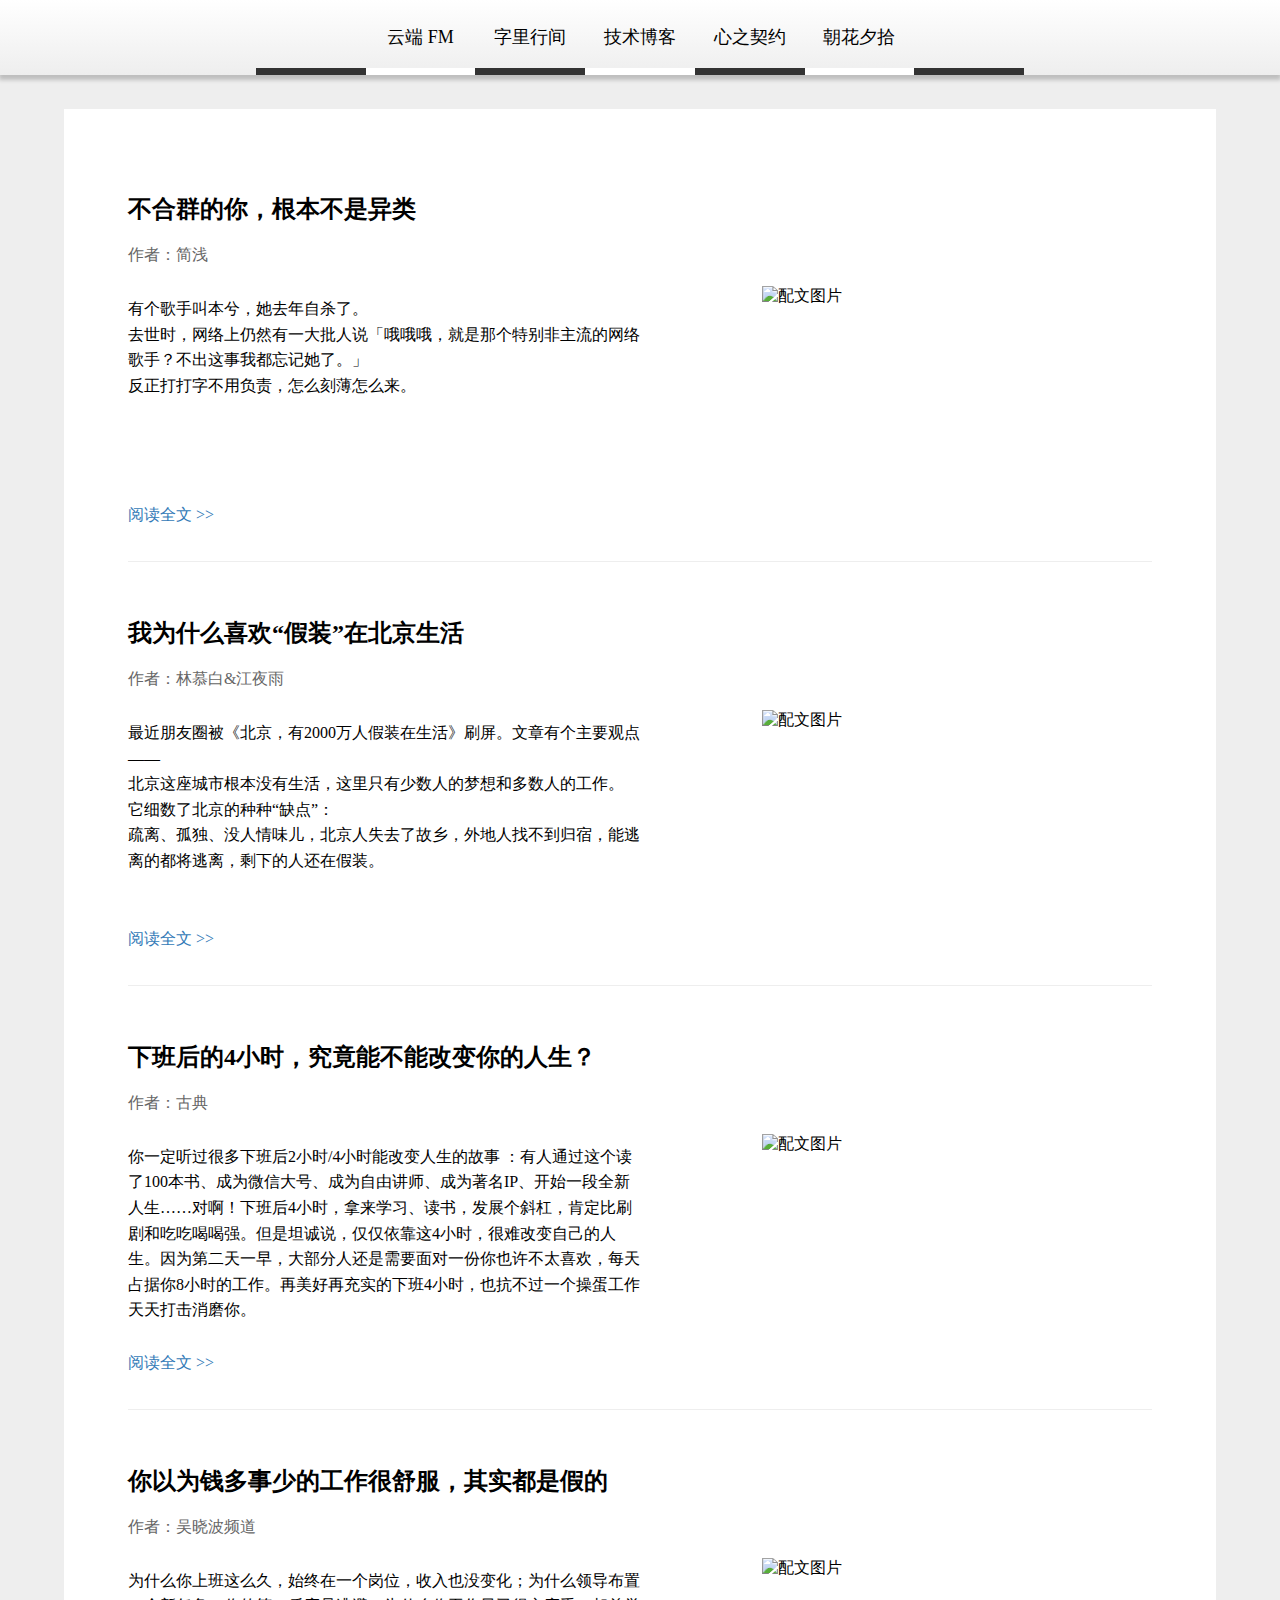
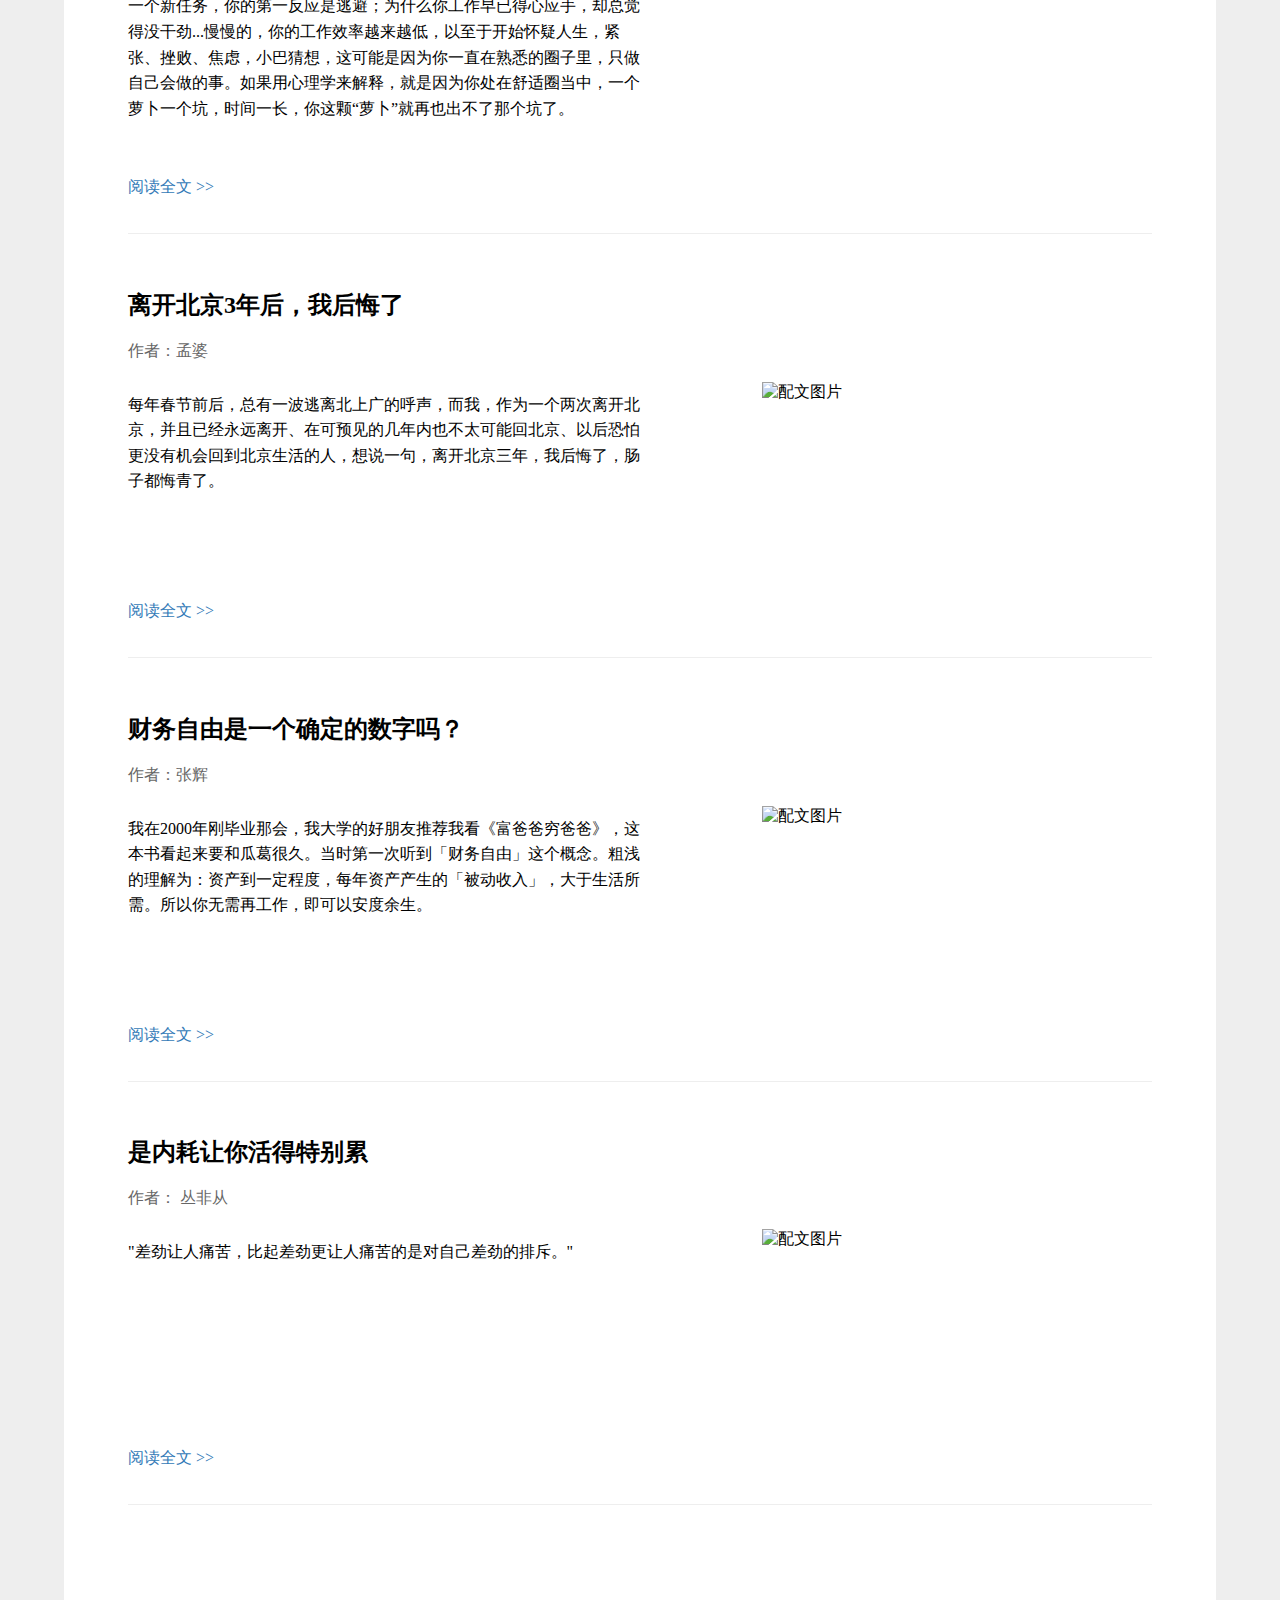
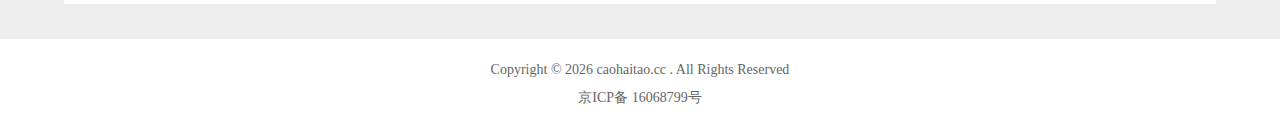
==== commit f08692f4: "fix: tech category" ====
--- a/article.html
+++ b/article.html
@@ -55,17 +55,17 @@
             }
         }(window, document));
     </script>
-  <script type="module" crossorigin src="/assets/article-afe1ffa7.js"></script>
+  <script type="module" crossorigin src="/assets/article-7c91bab3.js"></script>
   <link rel="modulepreload" crossorigin href="/assets/symbols-a5750b6c.js">
   <link rel="modulepreload" crossorigin href="/assets/imgs-6e30657b.js">
   <link rel="modulepreload" crossorigin href="/assets/variable-24519989.js">
   <link rel="modulepreload" crossorigin href="/assets/throttle-5cadf59e.js">
   <link rel="modulepreload" crossorigin href="/assets/index-a05cfb3c.js">
-  <link rel="modulepreload" crossorigin href="/assets/index.vue_vue_type_script_setup_true_lang-f8f0b02b.js">
+  <link rel="modulepreload" crossorigin href="/assets/index.vue_vue_type_script_setup_true_lang-4be7f323.js">
   <link rel="modulepreload" crossorigin href="/assets/index.vue_vue_type_script_setup_true_lang-62a30e59.js">
   <link rel="modulepreload" crossorigin href="/assets/index-5811b485.js">
   <link rel="modulepreload" crossorigin href="/assets/use-media-c867db85.js">
-  <link rel="modulepreload" crossorigin href="/assets/index-edb6d258.js">
+  <link rel="modulepreload" crossorigin href="/assets/index-10f78ce3.js">
   <link rel="stylesheet" href="/assets/variable-b420422e.css">
   <link rel="stylesheet" href="/assets/index-8695b8b0.css">
   <link rel="stylesheet" href="/assets/index-0dbbaa0d.css">
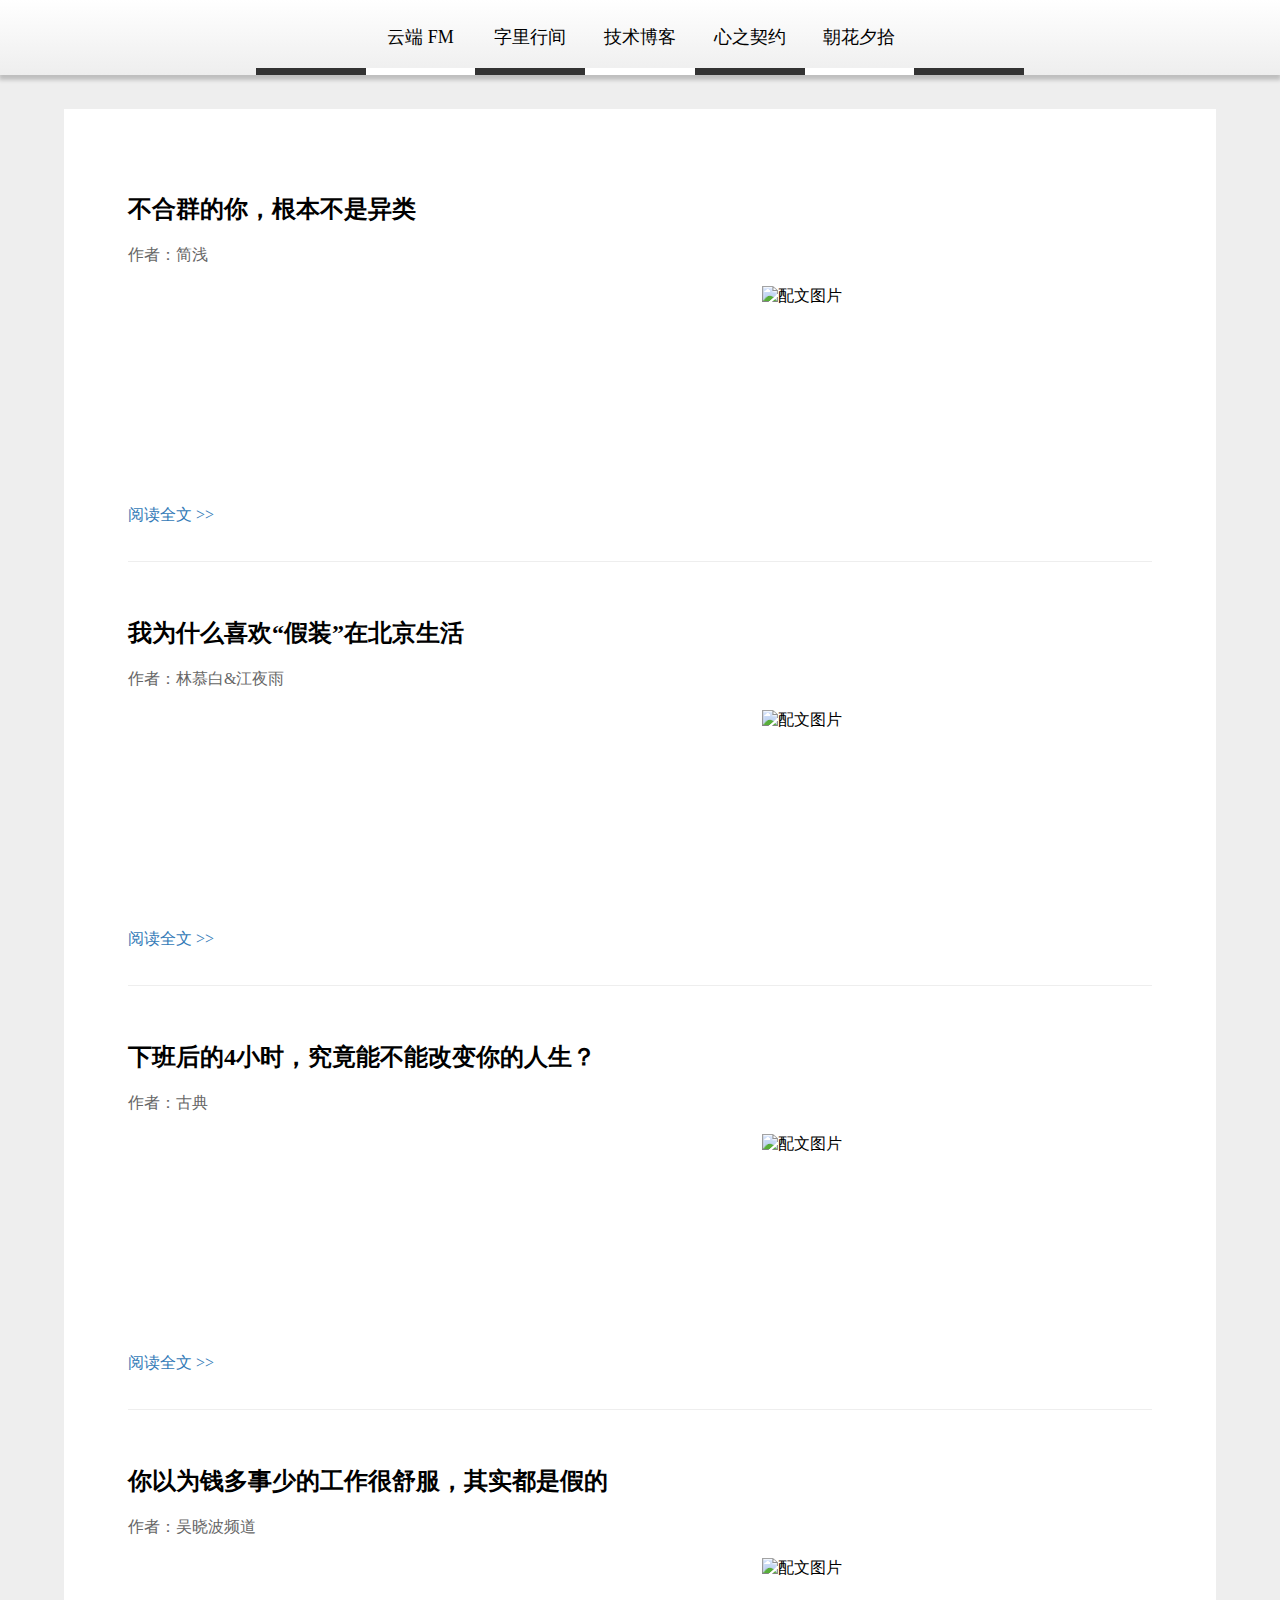
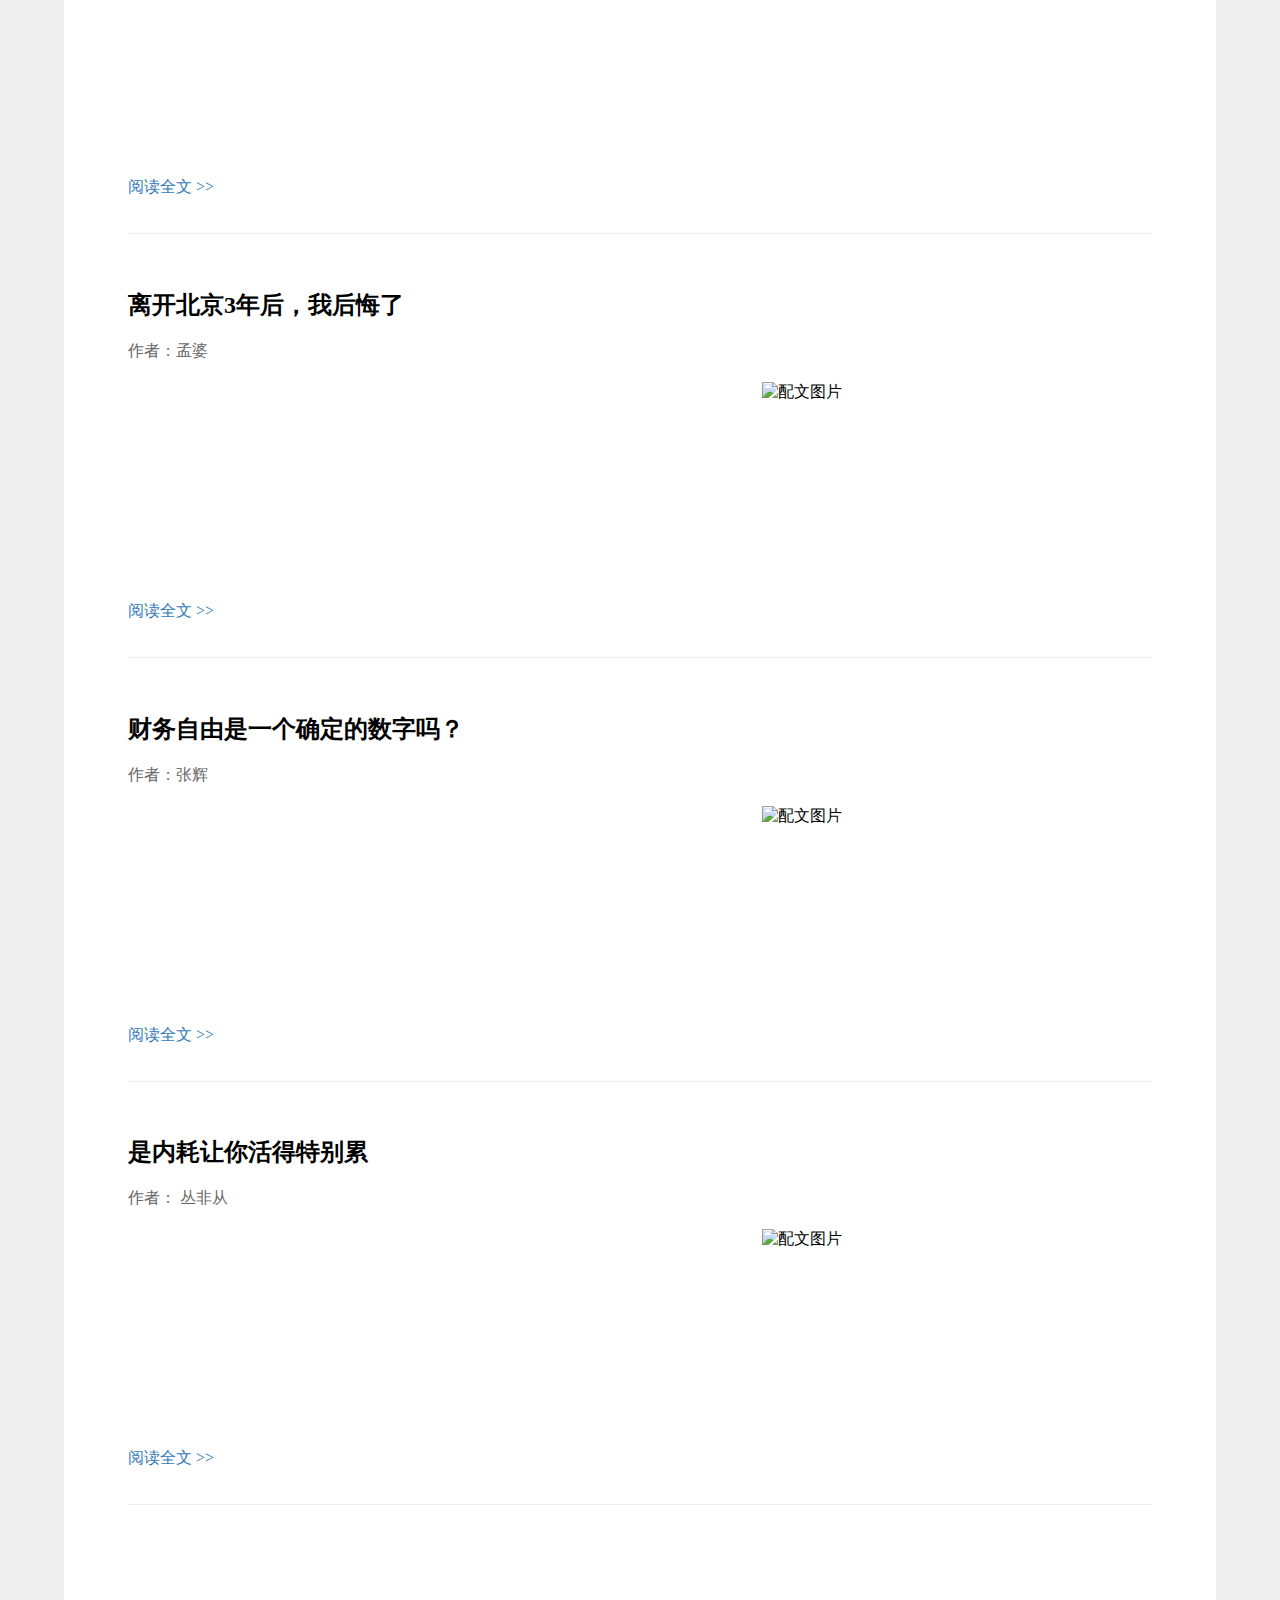
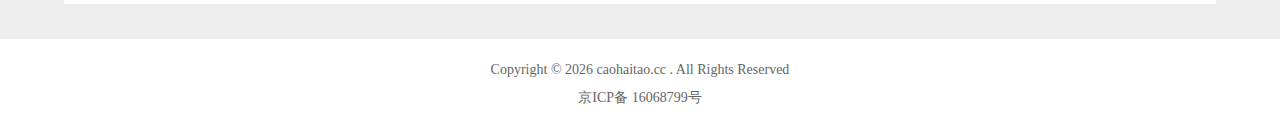
==== commit bbf3343a: "fix: build error" ====
--- a/article.html
+++ b/article.html
@@ -55,18 +55,18 @@
             }
         }(window, document));
     </script>
-  <script type="module" crossorigin src="/assets/article-7c91bab3.js"></script>
-  <link rel="modulepreload" crossorigin href="/assets/symbols-a5750b6c.js">
+  <script type="module" crossorigin src="/assets/article-2b7f264b.js"></script>
+  <link rel="modulepreload" crossorigin href="/assets/symbols-2aef84fb.js">
   <link rel="modulepreload" crossorigin href="/assets/imgs-6e30657b.js">
-  <link rel="modulepreload" crossorigin href="/assets/variable-24519989.js">
+  <link rel="modulepreload" crossorigin href="/assets/variable-a4637b51.js">
   <link rel="modulepreload" crossorigin href="/assets/throttle-5cadf59e.js">
-  <link rel="modulepreload" crossorigin href="/assets/index-a05cfb3c.js">
-  <link rel="modulepreload" crossorigin href="/assets/index.vue_vue_type_script_setup_true_lang-4be7f323.js">
-  <link rel="modulepreload" crossorigin href="/assets/index.vue_vue_type_script_setup_true_lang-62a30e59.js">
-  <link rel="modulepreload" crossorigin href="/assets/index-5811b485.js">
-  <link rel="modulepreload" crossorigin href="/assets/use-media-c867db85.js">
-  <link rel="modulepreload" crossorigin href="/assets/index-10f78ce3.js">
-  <link rel="stylesheet" href="/assets/variable-b420422e.css">
+  <link rel="modulepreload" crossorigin href="/assets/index-d7ccc6e4.js">
+  <link rel="modulepreload" crossorigin href="/assets/index.vue_vue_type_script_setup_true_lang-a463ac3c.js">
+  <link rel="modulepreload" crossorigin href="/assets/index.vue_vue_type_script_setup_true_lang-60c3ca11.js">
+  <link rel="modulepreload" crossorigin href="/assets/index-cde9dc1e.js">
+  <link rel="modulepreload" crossorigin href="/assets/use-media-7b12d379.js">
+  <link rel="modulepreload" crossorigin href="/assets/index-a57d630f.js">
+  <link rel="stylesheet" href="/assets/variable-6d40a95e.css">
   <link rel="stylesheet" href="/assets/index-8695b8b0.css">
   <link rel="stylesheet" href="/assets/index-0dbbaa0d.css">
 </head>
--- a/assets/variable-6d40a95e.css
+++ b/assets/variable-6d40a95e.css
@@ -0,0 +1 @@
+@charset "UTF-8";.copy-right-container{position:relative;text-align:center;line-height:2;color:#666}.ignore-font-14{font-size:14px}.add-padding{padding-bottom:13.333vw}.add-margin{background-color:#fff;padding:1.333vw 0}.modal-layer{position:fixed;top:0;right:0;bottom:0;left:0;background:rgba(0,0,0,.6);z-index:99}.ignore-modal-container{position:absolute;top:50%;left:50%;width:400px;height:500px;max-width:90%;-webkit-transform:translate(-50%,-50%);transform:translate(-50%,-50%);border-radius:2px;font-size:16px;background-color:#fff;z-index:999}.ignore-modal-header{padding:12px 20px;background-color:#eee;cursor:move}.ignore-modal-header span{line-height:24px}.ignore-modal-header .close-icon{font-size:24px;cursor:pointer}.ignore-modal-header .close-icon:hover{color:#aaa}.modal-set-footer{width:100%;left:0;right:0;bottom:0;-webkit-transform:none;transform:none;background-color:#fff;overflow:scroll!important}.ignore-modal-footer{direction:rtl;margin:19px 19px 19px 0}.fade-enter-active{-webkit-transition:all .3s ease;transition:all .3s ease}.fade-leave-active{-webkit-transition:all .3s cubic-bezier(1,.5,.8,1);transition:all .3s cubic-bezier(1,.5,.8,1)}.fade-enter,.fade-leave-to{-webkit-transform:translateY(-13.333vw);transform:translateY(-13.333vw);opacity:0}html{overflow-y:scroll;-webkit-text-size-adjust:100%;-ms-text-size-adjust:100%}html *{outline:0;-webkit-text-size-adjust:none;-webkit-tap-highlight-color:rgba(0,0,0,0);-webkit-box-sizing:border-box;box-sizing:border-box}body{font-family:PingFang SC Regular,microsoft yahei,sans-serif,Helvetica Neue;-webkit-user-select:none;-moz-user-select:none;-ms-user-select:none;user-select:none;background:#fff}html,body{color:#000;width:100%;height:100%;font-size:1.867vw}html,body,div,dl,dt,dd,form,fieldset,legend,input,textarea,blockquote,button,article,aside,details,figcaption,figure,hgroup,menu,nav,section,p{margin:0;padding:0}input,select,textarea{font-size:100%}table,table tr th,table tr td{border:1px solid #aaa;padding:.667vw}table{text-align:center;border-collapse:collapse}fieldset,img{border:0}abbr,acronym{border:0;font-variant:normal}del{text-decoration:line-through}address,caption,cite,code,dfn,em,th,var,i{font-style:normal;font-weight:500}ul{list-style:none;padding:0}caption,th{text-align:left}q:before,q:after{content:""}sub,sup{font-size:75%;line-height:0;position:relative;vertical-align:baseline}sup{top:-.5em}sub{bottom:-.25em}ins,a{text-decoration:none;color:inherit}a:link,a:visited,a:hover{text-decoration:none}:root{--color-333: #333;--color-666: #666;--color-aaa: #aaa;--color-ccc: #ccc;--color-eee: #eee;--color-blue: #337ab7;--color-light-blue: #0074d9;--color-red: #EA2000;--color-green: #51C332;--color-yellow: #FFDF00;--font-14: 1.867vw;--font-16: 2.133vw;--font-18: 2.4vw;--font-24: 3.2vw;--font-30: 4vw}body::-webkit-scrollbar-track{-webkit-box-shadow:inset 0 0 .8vw rgba(0,0,0,.3);background-color:#f5f5f5;border-radius:.8vw}body::-webkit-scrollbar{width:.8vw;background-color:#f5f5f5}body::-webkit-scrollbar-thumb{border-radius:.8vw;background-image:-webkit-gradient(linear,left bottom,left top,color-stop(.44,#a0a0a0),color-stop(.72,#aaa),color-stop(.86,#b4b4b4))}body{font-family:"Verdana, Arial"}.flex-double-center{display:-webkit-box;display:-webkit-flex;display:-ms-flexbox;display:flex;-webkit-box-pack:center;-webkit-justify-content:center;-ms-flex-pack:center;justify-content:center;-webkit-box-align:center;-webkit-align-items:center;-ms-flex-align:center;align-items:center}.flex-around-center{display:-webkit-box;display:-webkit-flex;display:-ms-flexbox;display:flex;-webkit-justify-content:space-around;-ms-flex-pack:distribute;justify-content:space-around;-webkit-box-align:center;-webkit-align-items:center;-ms-flex-align:center;align-items:center}.flex-between-center{display:-webkit-box;display:-webkit-flex;display:-ms-flexbox;display:flex;-webkit-box-pack:justify;-webkit-justify-content:space-between;-ms-flex-pack:justify;justify-content:space-between;-webkit-box-align:center;-webkit-align-items:center;-ms-flex-align:center;align-items:center}.flex-between-start{display:-webkit-box;display:-webkit-flex;display:-ms-flexbox;display:flex;-webkit-box-pack:justify;-webkit-justify-content:space-between;-ms-flex-pack:justify;justify-content:space-between;-webkit-box-align:start;-webkit-align-items:flex-start;-ms-flex-align:start;align-items:flex-start}.flex-around-start{display:-webkit-box;display:-webkit-flex;display:-ms-flexbox;display:flex;-webkit-justify-content:space-around;-ms-flex-pack:distribute;justify-content:space-around;-webkit-box-align:start;-webkit-align-items:flex-start;-ms-flex-align:start;align-items:flex-start}.flex-column-around{display:-webkit-box;display:-webkit-flex;display:-ms-flexbox;display:flex;-webkit-box-orient:vertical;-webkit-box-direction:normal;-webkit-flex-direction:column;-ms-flex-direction:column;flex-direction:column;-webkit-justify-content:space-around;-ms-flex-pack:distribute;justify-content:space-around;-webkit-box-align:center;-webkit-align-items:center;-ms-flex-align:center;align-items:center}.flex-column-between{display:-webkit-box;display:-webkit-flex;display:-ms-flexbox;display:flex;-webkit-box-orient:vertical;-webkit-box-direction:normal;-webkit-flex-direction:column;-ms-flex-direction:column;flex-direction:column;-webkit-box-pack:justify;-webkit-justify-content:space-between;-ms-flex-pack:justify;justify-content:space-between;-webkit-box-align:center;-webkit-align-items:center;-ms-flex-align:center;align-items:center}.flex-column-around-start{display:-webkit-box;display:-webkit-flex;display:-ms-flexbox;display:flex;-webkit-box-orient:vertical;-webkit-box-direction:normal;-webkit-flex-direction:column;-ms-flex-direction:column;flex-direction:column;-webkit-justify-content:space-around;-ms-flex-pack:distribute;justify-content:space-around;-webkit-box-align:start;-webkit-align-items:flex-start;-ms-flex-align:start;align-items:flex-start}.flex-column-between-start{display:-webkit-box;display:-webkit-flex;display:-ms-flexbox;display:flex;-webkit-box-orient:vertical;-webkit-box-direction:normal;-webkit-flex-direction:column;-ms-flex-direction:column;flex-direction:column;-webkit-box-pack:justify;-webkit-justify-content:space-between;-ms-flex-pack:justify;justify-content:space-between;-webkit-box-align:start;-webkit-align-items:flex-start;-ms-flex-align:start;align-items:flex-start}.overflow-ellipsis{text-overflow:ellipsis;overflow:hidden;white-space:nowrap}.cursor-pointer{cursor:pointer}@media (-webkit-min-device-pixel-ratio: 1.5){.hairlines .btOnepx,.hairlines .brOnepx,.hairlines .bbOnepx,.hairlines .blOnepx,.hairlines .ballOnepx{border-width:.6666666666666666px}}@media (-webkit-min-device-pixel-ratio: 2){.hairlines .btOnepx,.hairlines .brOnepx,.hairlines .bbOnepx,.hairlines .blOnepx,.hairlines .ballOnepx{border-width:.5px}}@media (-webkit-min-device-pixel-ratio: 3){.hairlines,.hairlines .btOnepx,.hairlines .brOnepx,.hairlines .bbOnepx,.hairlines .blOnepx,.hairlines .ballOnepx{border-width:.8px}}.notHairlines .btOnepx,.notHairlines .brOnepx,.notHairlines .bbOnepx,.notHairlines .blOnepx,.notHairlines .ballOnepx{position:relative}.notHairlines .btOnepx:before,.notHairlines .bbOnepx:after{position:absolute;content:"";background-color:transparent;height:1px;left:0;right:0}.notHairlines .btOnepx:before{top:0}.notHairlines .bbOnepx:after{bottom:0}.notHairlines .blOnepx:before,.notHairlines .brOnepx:after{position:absolute;content:"";background-color:transparent;width:1px;top:0;bottom:0}.notHairlines .blOnepx:before{left:0}.notHairlines .brOnepx:after{right:0}.notHairlines .ballOnepx:after{position:absolute;content:"";top:0;left:0;-webkit-box-sizing:border-box;box-sizing:border-box;width:100%;height:100%;border:1px solid transparent;point-events:none}@media (-webkit-min-device-pixel-ratio: 1.5),(min-device-pixel-ratio: 1.5),(min-resolution: 144dpi),(min-resolution: 1.5dppx),(-ms-high-contrast: active),(-ms-high-contrast: none){.notHairlines .btOnepx:before,.notHairlines .blOnepx:before,.notHairlines .ballOnepx:after{-webkit-transform-origin:0 0;transform-origin:0 0}.notHairlines .bbOnepx:after,.notHairlines .brOnepx:after{-webkit-transform-origin:100% 100%;transform-origin:100% 100%}}@media (-webkit-device-pixel-ratio: 1.5){.notHairlines .btOnepx:before,.notHairlines .bbOnepx:after{-webkit-transform:scaleY(.66666666);transform:scaleY(.66666666)}.notHairlines .blOnepx:before,.notHairlines .brOnepx:after{-webkit-transform:scaleX(.6666);transform:scaleX(.6666)}.notHairlines .ballOnepx:after{width:150%;height:150%;-webkit-transform:scale(.6666);transform:scale(.6666)}}@media (-webkit-device-pixel-ratio: 2){.notHairlines .btOnepx:before,.notHairlines .bbOnepx:after{-webkit-transform:scaleY(.5);transform:scaleY(.5)}.notHairlines .blOnepx:before,.notHairlines .brOnepx:after{-webkit-transform:scaleX(.5);transform:scaleX(.5)}.notHairlines .ballOnepx:after{width:200%;height:200%;-webkit-transform:scale(.5);transform:scale(.5)}}@media (-webkit-device-pixel-ratio: 3){.notHairlines .btOnepx:before,.notHairlines .bbOnepx:after{-webkit-transform:scaleY(.3333);transform:scaleY(.3333)}.notHairlines .blOnepx:before,.notHairlines .brOnepx:after{-webkit-transform:scaleX(.3333);transform:scaleX(.3333)}.notHairlines .ballOnepx:after{width:300%;height:300%;-webkit-transform:scale(.3333);transform:scale(.3333)}}.ignore-remind{padding:8px;font-size:13px;color:var(--color-red)}.ignore-visitor{margin:10px 0;border-bottom:1px solid #ddd;border-top:1px solid #ddd;text-align:center}.ignore-visitor input:focus{border-color:transparent;outline:2px solid var(--color-light-blue)}.ignore-visitor input{width:100%;height:40px;padding:8px;text-align:center;border:none}.ignore-check{height:380px;border-bottom:1px solid var(--color-ccc)}input:-webkit-autofill{-webkit-box-shadow:0 0 0px 133.333vw white inset!important}.ignore-face-btn{position:absolute;top:50%;left:50%;-webkit-transform:translate(-50%,-50%);transform:translate(-50%,-50%);font-size:24px;color:var(--color-666);cursor:pointer;z-index:999}.ignore-face-btn:hover{color:var(--color-aaa)}.ignore-face-area{position:relative}.ignore-face-area .media-border{width:260px;height:200px;margin:0 auto;border:1px dashed #aaa}.ignore-snap{margin:10px auto;width:260px;height:60px;line-height:60px}.ignore-snap .iconfont{width:50px;height:50px;border:1px solid var(--color-ccc);display:-webkit-inline-box;display:-webkit-inline-flex;display:-ms-inline-flexbox;display:inline-flex;-webkit-box-pack:center;-webkit-justify-content:center;-ms-flex-pack:center;justify-content:center;-webkit-box-align:center;-webkit-align-items:center;-ms-flex-align:center;align-items:center;font-size:24px;border-radius:50%;cursor:pointer}.ignore-snap .ignore-snap-action{font-size:32px;color:var(--color-aaa)}.ignore-snap .ignore-snap-confirm,.ignore-snap .ignore-snap-cancel{opacity:0;-webkit-transition:all .5s;transition:all .5s}.ignore-snap .ignore-snap-cancel{border:none;background:var(--color-eee);color:var(--color-666)}.ignore-snap .ignore-snap-confirm{color:var(--color-green)}.ignore-btn-area{direction:rtl;width:33%}.ignore-nav-header-container{height:75px;background:-webkit-gradient(linear,left top,left bottom,from(#fff),to(#eee));background:-webkit-linear-gradient(#fff,#eee);background:linear-gradient(#fff,#eee);-webkit-box-shadow:0 4px 4px 1px rgba(0,0,0,.2);box-shadow:0 4px 4px 1px #0003}.nav-header{width:60%;margin:0 auto}.ignore-nav-ele{position:relative;-webkit-box-flex:1;-webkit-flex:1;-ms-flex:1;flex:1;overflow:hidden;text-align:center}.ignore-nav-ele:after{content:"";position:absolute;left:0;bottom:0;width:100%;height:7px;-webkit-transition:height .3s ease-in-out;transition:height .3s ease-in-out}.ignore-nav-ele:nth-child(2n + 1):after{background:#333}.ignore-nav-ele:nth-child(2n):after{background:#fff}.ignore-nav-ele:nth-child(2n + 1):hover{color:#fff}.ignore-nav-ele:nth-child(2n):hover{color:#333}.ignore-nav-ele:hover:after{height:100%}.ignore-nav-ele a,.ignore-nav-ele span{position:relative;display:block;height:75px;line-height:75px;font-size:18px;cursor:pointer;z-index:1}.wrapper-100vh{height:100vh}.footer-container{position:fixed;bottom:0;width:100%;height:10.667vw;margin-bottom:0;z-index:99}.nav-footer-item{position:relative;-webkit-box-flex:1;-webkit-flex:1;-ms-flex:1;flex:1;height:10.667vw;text-align:center;line-height:10.667vw;border-top:1px solid #d8d8d8;background:#eee;color:#333}.ignore-16px{font-size:16px}.divider{border-left:1px solid #d8d8d8}.multi-mark:after{content:"";position:absolute;bottom:0px;right:0px;border:1.6vw solid transparent;border-bottom-color:#ddd;-webkit-transform:rotate(135deg);transform:rotate(135deg)}.children-nav{position:absolute;bottom:calc(100% + 1px);-webkit-box-shadow:0 0 0 1px #ccc;box-shadow:0 0 0 1px #ccc}.children-item{-webkit-box-flex:1;-webkit-flex:1;-ms-flex:1;flex:1;height:10.667vw;text-align:center;line-height:10.667vw;border-top:1px solid #d8d8d8;background:#efefef;color:#333;width:100%;padding:0 3.2vw}.mask{position:fixed;top:0;left:0;right:0;bottom:0;background:rgba(255,255,255,.8);z-index:6}.ignore-loading{position:absolute;top:40%;left:50%;left:calc(50% - 20px);-webkit-transform:translate(-50%,-50%);transform:translate(-50%,-50%);z-index:9;font-size:32px;-webkit-animation:loading 1s linear infinite;animation:loading 1s linear infinite;-webkit-filter:blur(1px);filter:blur(1px)}@-webkit-keyframes loading{0%{-webkit-transform:rotate(0deg);transform:rotate(0)}to{-webkit-transform:rotate(360deg);transform:rotate(360deg)}}@keyframes loading{0%{-webkit-transform:rotate(0deg);transform:rotate(0)}to{-webkit-transform:rotate(360deg);transform:rotate(360deg)}}.ignore-btn[data-v-d7e8e04b]{display:inline-block;line-height:1;white-space:nowrap;cursor:pointer;text-align:center;-webkit-box-sizing:border-box;box-sizing:border-box;outline:none;margin:0;-webkit-transition:all .1s;transition:all .1s;padding:10px 20px;font-size:14px;border-radius:4px}.ignore-btn-ghost[data-v-d7e8e04b]{background-color:#fff;border:1px solid #dcdfe6;color:#666}.ignore-btn-ghost[data-v-d7e8e04b]:hover{background:#dcdfe6}.ignore-btn-primary[data-v-d7e8e04b]{color:#fff;background-color:#409eff;border:1px solid #409eff}.ignore-btn-primary[data-v-d7e8e04b]:hover{background:#0074d9}.ignore-indicator{position:fixed;top:0;left:0;border-top:3px solid rgb(109,56,235);z-index:1;pointer-events:none}
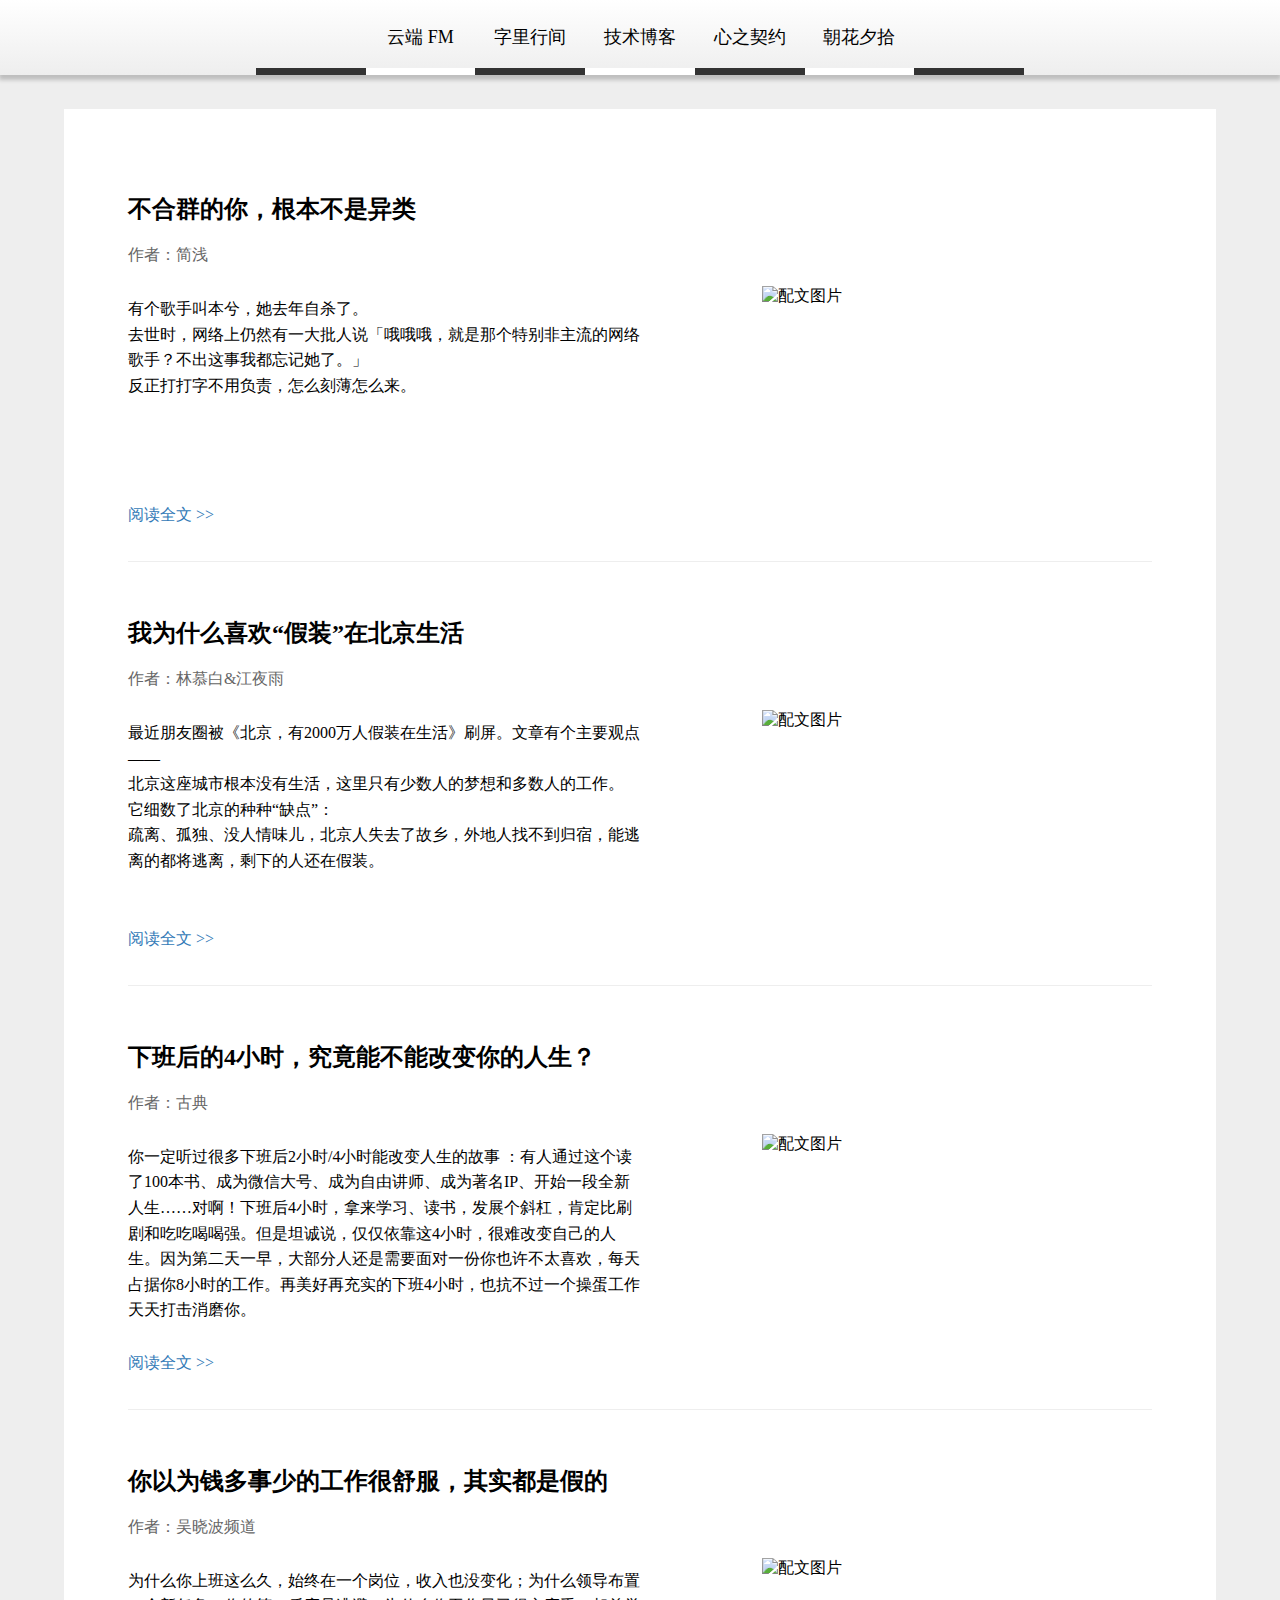
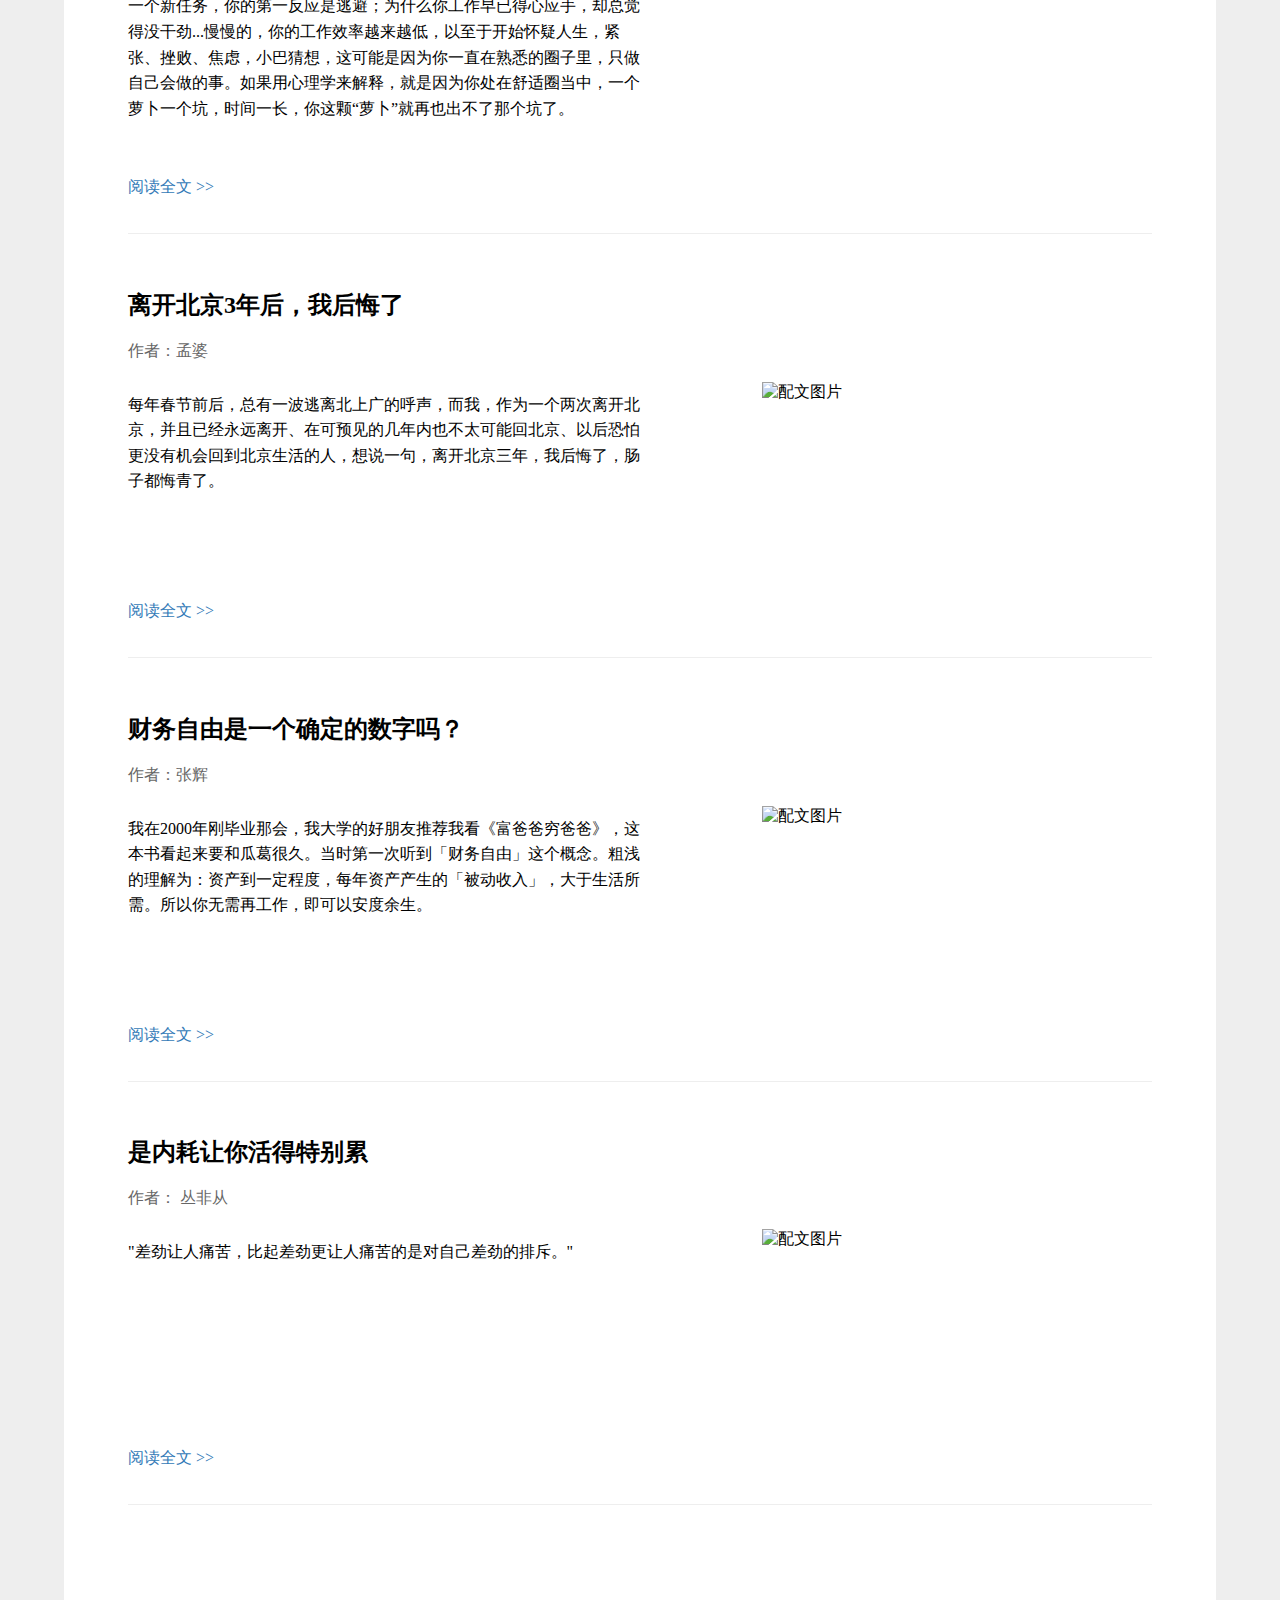
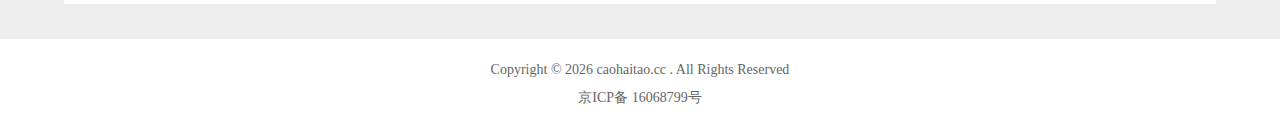
==== commit 42a28dab: "fix: v-html" ====
--- a/article.html
+++ b/article.html
@@ -55,8 +55,9 @@
             }
         }(window, document));
     </script>
-  <script type="module" crossorigin src="/assets/article-2b7f264b.js"></script>
+  <script type="module" crossorigin src="/assets/article-ab198b19.js"></script>
   <link rel="modulepreload" crossorigin href="/assets/symbols-2aef84fb.js">
+  <link rel="modulepreload" crossorigin href="/assets/vue-dompurify-html-d8dd7e5d.js">
   <link rel="modulepreload" crossorigin href="/assets/imgs-6e30657b.js">
   <link rel="modulepreload" crossorigin href="/assets/variable-a4637b51.js">
   <link rel="modulepreload" crossorigin href="/assets/throttle-5cadf59e.js">
@@ -65,7 +66,7 @@
   <link rel="modulepreload" crossorigin href="/assets/index.vue_vue_type_script_setup_true_lang-60c3ca11.js">
   <link rel="modulepreload" crossorigin href="/assets/index-cde9dc1e.js">
   <link rel="modulepreload" crossorigin href="/assets/use-media-7b12d379.js">
-  <link rel="modulepreload" crossorigin href="/assets/index-a57d630f.js">
+  <link rel="modulepreload" crossorigin href="/assets/index-9a522eb6.js">
   <link rel="stylesheet" href="/assets/variable-6d40a95e.css">
   <link rel="stylesheet" href="/assets/index-8695b8b0.css">
   <link rel="stylesheet" href="/assets/index-0dbbaa0d.css">
